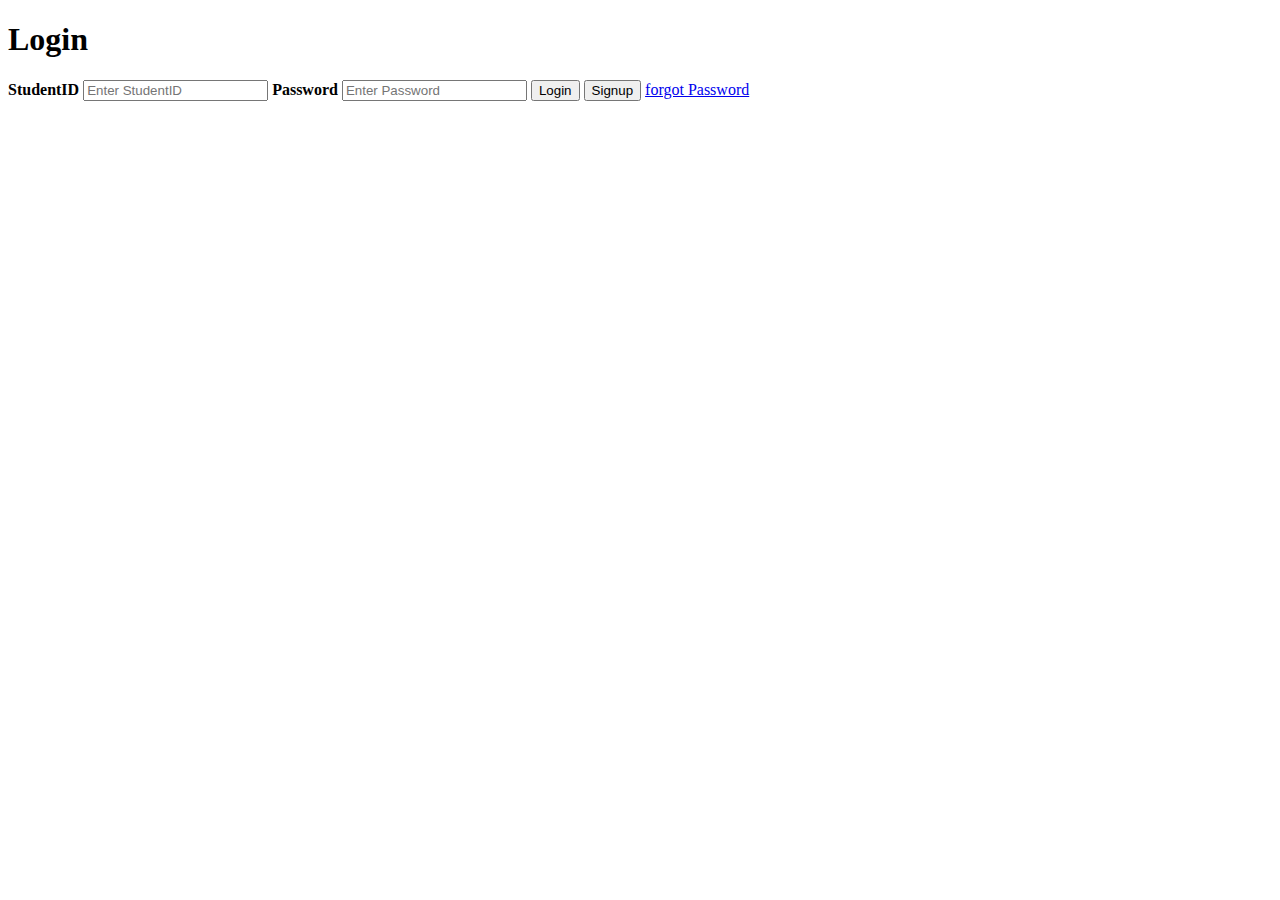
==== index.html @ 02a65ed7 "commit" ====
<!DOCTYPE html>
<html lang="en">
<head>
    <meta charset="UTF-8">
    <meta name="viewport" content="width=device-width, initial-scale=1.0">
    <title>login page</title>
    <link rel="stylesheet" href="style.css">
    
</head>
<body>
    <div class="bg-img">
        <form action="/action_page.php" class="container">
          <h1>Login</h1>
      
          <label for="email"><b>StudentID</b></label>
          <input type="text" placeholder="Enter StudentID" name="email" required>
      
          <label for="psw"><b>Password</b></label>
          <input type="password" placeholder="Enter Password" name="psw" required>
         
      
          <button type="submit" class="btn">Login</button>
          
         <button type="Signup" class="btn">Signup</button>
         <a href="forgot password.html">forgot Password</a>
        </form>
      </div>
    
</body>
</html>
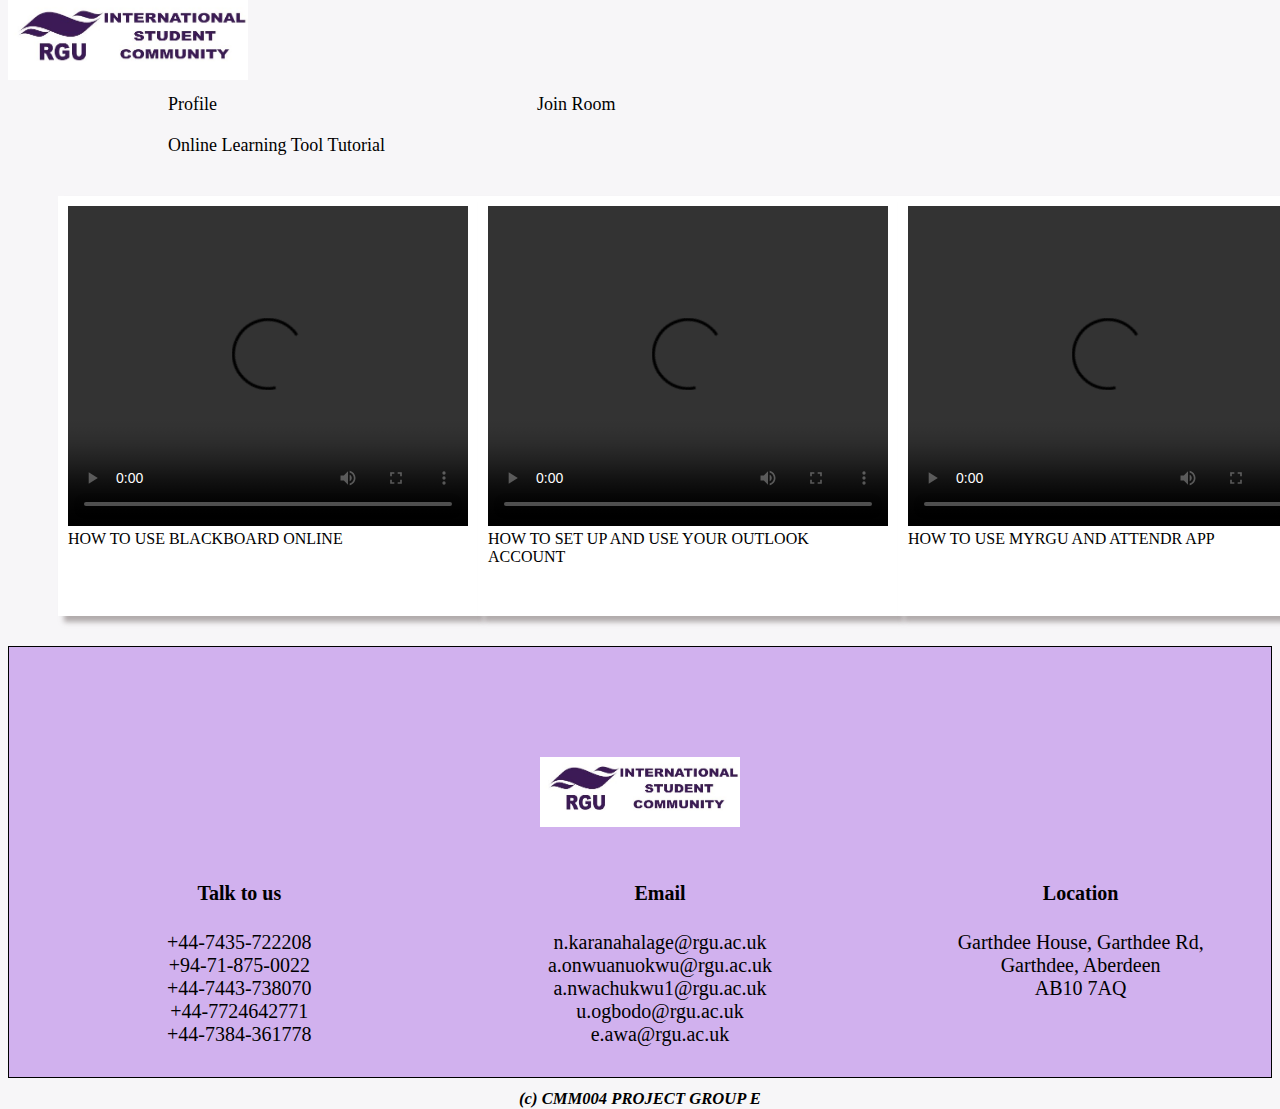
==== commit 638b04b7: "Merge e21781265ead578577897087cf0c868cb340d44d into 2b017dc52b16ffb3a596d22f5301e87889228e17" ====
--- a/index.html
+++ b/index.html
@@ -1,30 +1,99 @@
 <!DOCTYPE html>
-<html lang="en">
+<html>
+
 <head>
-    <meta charset="UTF-8">
-    <meta name="viewport" content="width=device-width, initial-scale=1.0">
-    <title>login page</title>
+    <title>RGU International Community </title>
     <link rel="stylesheet" href="style.css">
-    
+    <link rel="stylesheet" href="stylehome.css">
+    <link rel="stylesheet" href="unsemantic-grid-responsive-tablet.css">
 </head>
+
 <body>
-    <div class="bg-img">
-        <form action="/action_page.php" class="container">
-          <h1>Login</h1>
-      
-          <label for="email"><b>StudentID</b></label>
-          <input type="text" placeholder="Enter StudentID" name="email" required>
-      
-          <label for="psw"><b>Password</b></label>
-          <input type="password" placeholder="Enter Password" name="psw" required>
-         
-      
-          <button type="submit" class="btn">Login</button>
-          
-         <button type="Signup" class="btn">Signup</button>
-         <a href="forgot password.html">forgot Password</a>
-        </form>
-      </div>
-    
+    <div>
+        <!--HEADER START-->
+        <header>
+            <img src="assests/images/RGUIntStuComm.jpg" width="240" height="80">
+            <!--NAVIGATION STARTS-->
+            <nav>
+                <ul>
+                    <li><a href="profilepage.php">Profile</a></li>
+                    <li><a href="Join Room.html">Join Room</a></li>
+                    <li><a href="Online Learning Tool Tutorial.php">Online Learning Tool Tutorial</a></li>
+
+                </ul>
+            </nav>
+            <!--NAIGATION END-->
+        </header>
+
+        <main class="main">
+            <div id="firstDiv">
+                <div>
+                    <video src="./assests/videos/How to use Blackboard Online.mp4" controls width="100%" height="80%"></video>
+                    <h7 class="divH7">HOW TO USE BLACKBOARD ONLINE</h7>
+                </div>
+            </div>
+            <div id="secondDiv">
+                <div>
+                    <video src="./assests/videos/How to set up outlook email account on windows.mp4" controls width="100%" height="80%"></video>
+                    <h7 class="divH7">HOW TO SET UP AND USE YOUR OUTLOOK ACCOUNT</h7>
+                </div>
+            </div>
+
+            <div id="thirdDiv">
+                <div>
+                    <video src="./assests/videos/How to use myRGU & Attendr app.mp4" controls width="100%" height="80%"></video>
+                    <h7 class="divH7">HOW TO USE MYRGU AND ATTENDR APP</h7>
+                </div>
+            </div>
+        </main>
+    </div>
+    <footer>
+        <div class="footerlogo">
+            <img src="./assests/images/RGUIntStuComm.jpg" width="200" height="70">
+        </div><br>
+        <div class="grid-container5">
+            <div class="grid-33">
+                <ul>
+                    <h4>Talk to us</h4>
+                    <li>+44-7435-722208</li>
+                    <li>+94-71-875-0022</li>
+                    <li>+44-7443-738070</li>
+                    <li>+44-7724642771</li>
+                    <li>+44-7384-361778</li>
+                </ul>
+            </div>
+        </div>
+        <div class="grid-container6">
+            <div class="grid-33">
+
+                <ul>
+                    <h4>Email</h4>
+                    <li>n.karanahalage@rgu.ac.uk</li>
+                    <li>a.onwuanuokwu@rgu.ac.uk</li>
+                    <li>a.nwachukwu1@rgu.ac.uk</li>
+                    <li>u.ogbodo@rgu.ac.uk</li>
+                    <li>e.awa@rgu.ac.uk</li>
+                </ul>
+            </div>
+        </div>
+        <div class="grid-container7">
+            <div class="grid-33">
+
+                <ul>
+                    <h4>Location</h4>
+                    <li>Garthdee House, Garthdee Rd,<br> Garthdee, Aberdeen<br> AB10 7AQ</li>
+
+                </ul><br><br><br>
+            </div>
+        </div>
+        <div class="grid-container8">
+            <div class="copyright">
+                <h5><i>(c) CMM004 PROJECT GROUP E</i></h5>
+            </div>
+
+        </div>
+
+    </footer>
 </body>
+
 </html>--- a/style.css
+++ b/style.css
@@ -0,0 +1,75 @@
+.header {
+    display: flex;
+    justify-content: space-between;
+    align-items: center;
+    padding: 15px;
+    border: 1px solid black;
+}
+
+body {
+    display: flex;
+    flex-direction: column;
+    justify-content: space-between;
+    margin-top: 0;
+    margin-bottom: 0;
+}
+
+.header a {
+    color: black;
+    font-size: 25px;
+    text-decoration: none;
+}
+
+.main {
+    /* border: 1px solid black; */
+    display: flex;
+    justify-content: space-between;
+    padding: 30px 50px;
+}
+
+.main div {
+    background: white;
+}
+
+#firstDiv,
+#secondDiv,
+#thirdDiv {
+    min-width: 400px;
+    min-height: 400px;
+    padding: 10px;
+    box-shadow: 6px 6px 5px 0px rgba(153, 146, 146, 0.75);
+    -webkit-box-shadow: 6px 6px 5px 0px rgba(153, 146, 146, 0.75);
+    -moz-box-shadow: 6px 6px 5px 0px rgba(153, 146, 146, 0.75);
+}
+
+#firstDiv>div,
+#secondDiv>div,
+#thirdDiv>div {
+    width: 100%;
+    height: 100%;
+}
+
+.divH6 {
+    font-size: larger;
+    font-weight: 600;
+    text-transform: uppercase;
+}
+
+#firstDiv div {
+    /* background: purple; */
+}
+
+#secondDiv div {
+    /* background: #b22222; */
+}
+
+#thirdDiv div {
+    /* background: #0099CC; */
+}
+
+footer {
+    border: 1px solid black;
+    text-align: center;
+    font-size: 20px;
+    padding: 20px 0;
+}--- a/stylehome.css
+++ b/stylehome.css
@@ -0,0 +1,113 @@
+    body {
+    background-color: rgb(247, 246, 248);
+}
+
+footer {
+    background-color: rgb(209, 177, 238);
+    height: 390px;
+    width: auto;
+}
+
+
+/* NAVIGATION BAR CSS*/
+
+nav>ul {
+    list-style-type: none;
+    margin: 0;
+    padding: 0;
+    overflow: hidden;
+}
+
+nav>ul>li {
+    float: left;
+}
+
+nav>ul>li a {
+    display: block;
+    color: black;
+    text-align: center;
+    padding: 10px 160px;
+    text-decoration: none;
+    font-size: large;
+}
+
+li a :hover {
+    color: #363636
+}
+
+
+/*body*/
+
+.container {
+    position: relative;
+    max-width: 1500px;
+    /* Maximum width */
+    margin: 0 auto;
+    /* Center it */
+}
+
+.container .content {
+    position: absolute;
+    /* Position the background text */
+    bottom: 0;
+    /* At the bottom. Use top:0 to append it to the top */
+    background: rgb(0, 0, 0);
+    /* Fallback color */
+    background: rgba(0, 0, 0, 0.5);
+    /* Black background with 0.5 opacity */
+    color: #f1f1f1;
+    /* Grey text */
+    width: 67%;
+    /* Full width */
+    padding: 20px;
+    /* Some padding */
+}
+
+.grid-container .grid-30 {
+    background: rgb(230, 222, 231);
+    padding-left: 15px;
+    margin-right: 10px;
+    margin-top: 10px;
+    height: 750px;
+}
+
+.grid-container2 .grid-30 {
+    background: cadetblue;
+    padding: 20px;
+    margin-right: 10px;
+    margin-top: 10px;
+}
+
+.grid-container3 .grid-30 {
+    padding: 20px;
+    background: white;
+    margin-top: 10px;
+}
+
+.grid-container3 .trip {
+    background: lightcoral;
+    padding: 20px;
+    margin-top: 10px;
+    height: 270px;
+    width: 430px;
+}
+
+
+/*footer*/
+
+.footerlogo {
+    margin-top: 20px;
+    text-align: center;
+    padding-top: 70px;
+}
+
+.grid-container8 .copyright {
+    margin-top: 30px;
+    text-align: center;
+}
+
+
+/*removing the dots in the unordered list*/
+
+.grid-33>ul {
+    list-style-type: none;--- a/unsemantic-grid-responsive-tablet.css
+++ b/unsemantic-grid-responsive-tablet.css
@@ -0,0 +1,2221 @@
+/* ================================================================== */
+
+
+/* This file has a mobile-to-tablet, and tablet-to-desktop breakpoint */
+
+
+/* ================================================================== */
+
+@media (max-width: 400px) {
+    @-ms-viewport {
+        width: 320px;
+    }
+}
+
+.clear {
+    clear: both;
+    display: block;
+    overflow: hidden;
+    visibility: hidden;
+    width: 0;
+    height: 0;
+}
+
+.grid-container:before,
+.mobile-grid-5:before,
+.mobile-grid-10:before,
+.mobile-grid-15:before,
+.mobile-grid-20:before,
+.mobile-grid-25:before,
+.mobile-grid-30:before,
+.mobile-grid-35:before,
+.mobile-grid-40:before,
+.mobile-grid-45:before,
+.mobile-grid-50:before,
+.mobile-grid-55:before,
+.mobile-grid-60:before,
+.mobile-grid-65:before,
+.mobile-grid-70:before,
+.mobile-grid-75:before,
+.mobile-grid-80:before,
+.mobile-grid-85:before,
+.mobile-grid-90:before,
+.mobile-grid-95:before,
+.mobile-grid-100:before,
+.mobile-grid-33:before,
+.mobile-grid-66:before,
+.tablet-grid-5:before,
+.tablet-grid-10:before,
+.tablet-grid-15:before,
+.tablet-grid-20:before,
+.tablet-grid-25:before,
+.tablet-grid-30:before,
+.tablet-grid-35:before,
+.tablet-grid-40:before,
+.tablet-grid-45:before,
+.tablet-grid-50:before,
+.tablet-grid-55:before,
+.tablet-grid-60:before,
+.tablet-grid-65:before,
+.tablet-grid-70:before,
+.tablet-grid-75:before,
+.tablet-grid-80:before,
+.tablet-grid-85:before,
+.tablet-grid-90:before,
+.tablet-grid-95:before,
+.tablet-grid-100:before,
+.tablet-grid-33:before,
+.tablet-grid-66:before,
+.grid-5:before,
+.grid-10:before,
+.grid-15:before,
+.grid-20:before,
+.grid-25:before,
+.grid-30:before,
+.grid-35:before,
+.grid-40:before,
+.grid-45:before,
+.grid-50:before,
+.grid-55:before,
+.grid-60:before,
+.grid-65:before,
+.grid-70:before,
+.grid-75:before,
+.grid-80:before,
+.grid-85:before,
+.grid-90:before,
+.grid-95:before,
+.grid-100:before,
+.grid-33:before,
+.grid-66:before,
+.grid-offset:before,
+.clearfix:before,
+.grid-container:after,
+.mobile-grid-5:after,
+.mobile-grid-10:after,
+.mobile-grid-15:after,
+.mobile-grid-20:after,
+.mobile-grid-25:after,
+.mobile-grid-30:after,
+.mobile-grid-35:after,
+.mobile-grid-40:after,
+.mobile-grid-45:after,
+.mobile-grid-50:after,
+.mobile-grid-55:after,
+.mobile-grid-60:after,
+.mobile-grid-65:after,
+.mobile-grid-70:after,
+.mobile-grid-75:after,
+.mobile-grid-80:after,
+.mobile-grid-85:after,
+.mobile-grid-90:after,
+.mobile-grid-95:after,
+.mobile-grid-100:after,
+.mobile-grid-33:after,
+.mobile-grid-66:after,
+.tablet-grid-5:after,
+.tablet-grid-10:after,
+.tablet-grid-15:after,
+.tablet-grid-20:after,
+.tablet-grid-25:after,
+.tablet-grid-30:after,
+.tablet-grid-35:after,
+.tablet-grid-40:after,
+.tablet-grid-45:after,
+.tablet-grid-50:after,
+.tablet-grid-55:after,
+.tablet-grid-60:after,
+.tablet-grid-65:after,
+.tablet-grid-70:after,
+.tablet-grid-75:after,
+.tablet-grid-80:after,
+.tablet-grid-85:after,
+.tablet-grid-90:after,
+.tablet-grid-95:after,
+.tablet-grid-100:after,
+.tablet-grid-33:after,
+.tablet-grid-66:after,
+.grid-5:after,
+.grid-10:after,
+.grid-15:after,
+.grid-20:after,
+.grid-25:after,
+.grid-30:after,
+.grid-35:after,
+.grid-40:after,
+.grid-45:after,
+.grid-50:after,
+.grid-55:after,
+.grid-60:after,
+.grid-65:after,
+.grid-70:after,
+.grid-75:after,
+.grid-80:after,
+.grid-85:after,
+.grid-90:after,
+.grid-95:after,
+.grid-100:after,
+.grid-33:after,
+.grid-66:after,
+.grid-offset:after,
+.clearfix:after {
+    content: ".";
+    display: block;
+    overflow: hidden;
+    visibility: hidden;
+    font-size: 0;
+    line-height: 0;
+    width: 0;
+    height: 0;
+}
+
+.grid-container:after,
+.mobile-grid-5:after,
+.mobile-grid-10:after,
+.mobile-grid-15:after,
+.mobile-grid-20:after,
+.mobile-grid-25:after,
+.mobile-grid-30:after,
+.mobile-grid-35:after,
+.mobile-grid-40:after,
+.mobile-grid-45:after,
+.mobile-grid-50:after,
+.mobile-grid-55:after,
+.mobile-grid-60:after,
+.mobile-grid-65:after,
+.mobile-grid-70:after,
+.mobile-grid-75:after,
+.mobile-grid-80:after,
+.mobile-grid-85:after,
+.mobile-grid-90:after,
+.mobile-grid-95:after,
+.mobile-grid-100:after,
+.mobile-grid-33:after,
+.mobile-grid-66:after,
+.tablet-grid-5:after,
+.tablet-grid-10:after,
+.tablet-grid-15:after,
+.tablet-grid-20:after,
+.tablet-grid-25:after,
+.tablet-grid-30:after,
+.tablet-grid-35:after,
+.tablet-grid-40:after,
+.tablet-grid-45:after,
+.tablet-grid-50:after,
+.tablet-grid-55:after,
+.tablet-grid-60:after,
+.tablet-grid-65:after,
+.tablet-grid-70:after,
+.tablet-grid-75:after,
+.tablet-grid-80:after,
+.tablet-grid-85:after,
+.tablet-grid-90:after,
+.tablet-grid-95:after,
+.tablet-grid-100:after,
+.tablet-grid-33:after,
+.tablet-grid-66:after,
+.grid-5:after,
+.grid-10:after,
+.grid-15:after,
+.grid-20:after,
+.grid-25:after,
+.grid-30:after,
+.grid-35:after,
+.grid-40:after,
+.grid-45:after,
+.grid-50:after,
+.grid-55:after,
+.grid-60:after,
+.grid-65:after,
+.grid-70:after,
+.grid-75:after,
+.grid-80:after,
+.grid-85:after,
+.grid-90:after,
+.grid-95:after,
+.grid-100:after,
+.grid-33:after,
+.grid-66:after,
+.grid-offset:after,
+.clearfix:after {
+    clear: both;
+}
+
+.grid-container,
+.mobile-grid-5,
+.mobile-grid-10,
+.mobile-grid-15,
+.mobile-grid-20,
+.mobile-grid-25,
+.mobile-grid-30,
+.mobile-grid-35,
+.mobile-grid-40,
+.mobile-grid-45,
+.mobile-grid-50,
+.mobile-grid-55,
+.mobile-grid-60,
+.mobile-grid-65,
+.mobile-grid-70,
+.mobile-grid-75,
+.mobile-grid-80,
+.mobile-grid-85,
+.mobile-grid-90,
+.mobile-grid-95,
+.mobile-grid-100,
+.mobile-grid-33,
+.mobile-grid-66,
+.tablet-grid-5,
+.tablet-grid-10,
+.tablet-grid-15,
+.tablet-grid-20,
+.tablet-grid-25,
+.tablet-grid-30,
+.tablet-grid-35,
+.tablet-grid-40,
+.tablet-grid-45,
+.tablet-grid-50,
+.tablet-grid-55,
+.tablet-grid-60,
+.tablet-grid-65,
+.tablet-grid-70,
+.tablet-grid-75,
+.tablet-grid-80,
+.tablet-grid-85,
+.tablet-grid-90,
+.tablet-grid-95,
+.tablet-grid-100,
+.tablet-grid-33,
+.tablet-grid-66,
+.grid-5,
+.grid-10,
+.grid-15,
+.grid-20,
+.grid-25,
+.grid-30,
+.grid-35,
+.grid-40,
+.grid-45,
+.grid-50,
+.grid-55,
+.grid-60,
+.grid-65,
+.grid-70,
+.grid-75,
+.grid-80,
+.grid-85,
+.grid-90,
+.grid-95,
+.grid-100,
+.grid-33,
+.grid-66,
+.grid-offset,
+.clearfix {
+    /* <IE7> */
+    *zoom: 1;
+    /* </IE7> */
+}
+
+.grid-container {
+    margin-left: auto;
+    margin-right: auto;
+    max-width: 1200px;
+    padding-left: 10px;
+    padding-right: 10px;
+}
+
+.mobile-grid-5,
+.mobile-grid-10,
+.mobile-grid-15,
+.mobile-grid-20,
+.mobile-grid-25,
+.mobile-grid-30,
+.mobile-grid-35,
+.mobile-grid-40,
+.mobile-grid-45,
+.mobile-grid-50,
+.mobile-grid-55,
+.mobile-grid-60,
+.mobile-grid-65,
+.mobile-grid-70,
+.mobile-grid-75,
+.mobile-grid-80,
+.mobile-grid-85,
+.mobile-grid-90,
+.mobile-grid-95,
+.mobile-grid-100,
+.mobile-grid-33,
+.mobile-grid-66,
+.tablet-grid-5,
+.tablet-grid-10,
+.tablet-grid-15,
+.tablet-grid-20,
+.tablet-grid-25,
+.tablet-grid-30,
+.tablet-grid-35,
+.tablet-grid-40,
+.tablet-grid-45,
+.tablet-grid-50,
+.tablet-grid-55,
+.tablet-grid-60,
+.tablet-grid-65,
+.tablet-grid-70,
+.tablet-grid-75,
+.tablet-grid-80,
+.tablet-grid-85,
+.tablet-grid-90,
+.tablet-grid-95,
+.tablet-grid-100,
+.tablet-grid-33,
+.tablet-grid-66,
+.grid-5,
+.grid-10,
+.grid-15,
+.grid-20,
+.grid-25,
+.grid-30,
+.grid-35,
+.grid-40,
+.grid-45,
+.grid-50,
+.grid-55,
+.grid-60,
+.grid-65,
+.grid-70,
+.grid-75,
+.grid-80,
+.grid-85,
+.grid-90,
+.grid-95,
+.grid-100,
+.grid-33,
+.grid-66 {
+    -moz-box-sizing: border-box;
+    -webkit-box-sizing: border-box;
+    box-sizing: border-box;
+    padding-left: 10px;
+    padding-right: 10px;
+    /* <IE7> */
+    *padding-left: 0;
+    *padding-right: 0;
+    /* </IE7> */
+}
+
+.mobile-grid-5>*,
+.mobile-grid-10>*,
+.mobile-grid-15>*,
+.mobile-grid-20>*,
+.mobile-grid-25>*,
+.mobile-grid-30>*,
+.mobile-grid-35>*,
+.mobile-grid-40>*,
+.mobile-grid-45>*,
+.mobile-grid-50>*,
+.mobile-grid-55>*,
+.mobile-grid-60>*,
+.mobile-grid-65>*,
+.mobile-grid-70>*,
+.mobile-grid-75>*,
+.mobile-grid-80>*,
+.mobile-grid-85>*,
+.mobile-grid-90>*,
+.mobile-grid-95>*,
+.mobile-grid-100>*,
+.mobile-grid-33>*,
+.mobile-grid-66>*,
+.tablet-grid-5>*,
+.tablet-grid-10>*,
+.tablet-grid-15>*,
+.tablet-grid-20>*,
+.tablet-grid-25>*,
+.tablet-grid-30>*,
+.tablet-grid-35>*,
+.tablet-grid-40>*,
+.tablet-grid-45>*,
+.tablet-grid-50>*,
+.tablet-grid-55>*,
+.tablet-grid-60>*,
+.tablet-grid-65>*,
+.tablet-grid-70>*,
+.tablet-grid-75>*,
+.tablet-grid-80>*,
+.tablet-grid-85>*,
+.tablet-grid-90>*,
+.tablet-grid-95>*,
+.tablet-grid-100>*,
+.tablet-grid-33>*,
+.tablet-grid-66>*,
+.grid-5>*,
+.grid-10>*,
+.grid-15>*,
+.grid-20>*,
+.grid-25>*,
+.grid-30>*,
+.grid-35>*,
+.grid-40>*,
+.grid-45>*,
+.grid-50>*,
+.grid-55>*,
+.grid-60>*,
+.grid-65>*,
+.grid-70>*,
+.grid-75>*,
+.grid-80>*,
+.grid-85>*,
+.grid-90>*,
+.grid-95>*,
+.grid-100>*,
+.grid-33>*,
+.grid-66>* {
+    /* <IE7> */
+    *margin-left: expression((!this.className.match(/grid-[1-9]/) && this.currentStyle.display==='block' && this.currentStyle.width==='auto') && '10px');
+    *margin-right: expression((!this.className.match(/grid-[1-9]/) && this.currentStyle.display==='block' && this.currentStyle.width==='auto') && '10px');
+    /* </IE7> */
+}
+
+.grid-parent {
+    padding-left: 0;
+    padding-right: 0;
+}
+
+.grid-offset {
+    clear: both;
+    margin-left: -10px;
+    margin-right: -10px;
+}
+
+@media (max-width: 767px) {
+    .mobile-push-5,
+    .mobile-pull-5,
+    .mobile-push-10,
+    .mobile-pull-10,
+    .mobile-push-15,
+    .mobile-pull-15,
+    .mobile-push-20,
+    .mobile-pull-20,
+    .mobile-push-25,
+    .mobile-pull-25,
+    .mobile-push-30,
+    .mobile-pull-30,
+    .mobile-push-35,
+    .mobile-pull-35,
+    .mobile-push-40,
+    .mobile-pull-40,
+    .mobile-push-45,
+    .mobile-pull-45,
+    .mobile-push-50,
+    .mobile-pull-50,
+    .mobile-push-55,
+    .mobile-pull-55,
+    .mobile-push-60,
+    .mobile-pull-60,
+    .mobile-push-65,
+    .mobile-pull-65,
+    .mobile-push-70,
+    .mobile-pull-70,
+    .mobile-push-75,
+    .mobile-pull-75,
+    .mobile-push-80,
+    .mobile-pull-80,
+    .mobile-push-85,
+    .mobile-pull-85,
+    .mobile-push-90,
+    .mobile-pull-90,
+    .mobile-push-95,
+    .mobile-pull-95,
+    .mobile-push-33,
+    .mobile-pull-33,
+    .mobile-push-66,
+    .mobile-pull-66 {
+        position: relative;
+    }
+    .hide-on-mobile {
+        display: none !important;
+    }
+    .mobile-grid-5 {
+        float: left;
+        width: 5%;
+        /* <IE7> */
+        *width: expression(Math.floor(0.05 * (this.parentNode.offsetWidth - parseFloat(this.parentNode.currentStyle.paddingLeft) - parseFloat(this.parentNode.currentStyle.paddingRight))) + 'px');
+        /* </IE7> */
+    }
+    .mobile-prefix-5 {
+        margin-left: 5%;
+    }
+    .mobile-suffix-5 {
+        margin-right: 5%;
+    }
+    .mobile-push-5 {
+        left: 5%;
+        /* <IE7> */
+        *left: expression(Math.floor(0.05 * (this.parentNode.offsetWidth - parseFloat(this.parentNode.currentStyle.paddingLeft) - parseFloat(this.parentNode.currentStyle.paddingRight))) + 'px');
+        /* </IE7> */
+    }
+    .mobile-pull-5 {
+        left: -5%;
+        /* <IE7> */
+        *left: expression(Math.floor(-0.05 * (this.parentNode.offsetWidth - parseFloat(this.parentNode.currentStyle.paddingLeft) - parseFloat(this.parentNode.currentStyle.paddingRight))) + 'px');
+        /* </IE7> */
+    }
+    .mobile-grid-10 {
+        float: left;
+        width: 10%;
+        /* <IE7> */
+        *width: expression(Math.floor(0.1 * (this.parentNode.offsetWidth - parseFloat(this.parentNode.currentStyle.paddingLeft) - parseFloat(this.parentNode.currentStyle.paddingRight))) + 'px');
+        /* </IE7> */
+    }
+    .mobile-prefix-10 {
+        margin-left: 10%;
+    }
+    .mobile-suffix-10 {
+        margin-right: 10%;
+    }
+    .mobile-push-10 {
+        left: 10%;
+        /* <IE7> */
+        *left: expression(Math.floor(0.1 * (this.parentNode.offsetWidth - parseFloat(this.parentNode.currentStyle.paddingLeft) - parseFloat(this.parentNode.currentStyle.paddingRight))) + 'px');
+        /* </IE7> */
+    }
+    .mobile-pull-10 {
+        left: -10%;
+        /* <IE7> */
+        *left: expression(Math.floor(-0.1 * (this.parentNode.offsetWidth - parseFloat(this.parentNode.currentStyle.paddingLeft) - parseFloat(this.parentNode.currentStyle.paddingRight))) + 'px');
+        /* </IE7> */
+    }
+    .mobile-grid-15 {
+        float: left;
+        width: 15%;
+        /* <IE7> */
+        *width: expression(Math.floor(0.15 * (this.parentNode.offsetWidth - parseFloat(this.parentNode.currentStyle.paddingLeft) - parseFloat(this.parentNode.currentStyle.paddingRight))) + 'px');
+        /* </IE7> */
+    }
+    .mobile-prefix-15 {
+        margin-left: 15%;
+    }
+    .mobile-suffix-15 {
+        margin-right: 15%;
+    }
+    .mobile-push-15 {
+        left: 15%;
+        /* <IE7> */
+        *left: expression(Math.floor(0.15 * (this.parentNode.offsetWidth - parseFloat(this.parentNode.currentStyle.paddingLeft) - parseFloat(this.parentNode.currentStyle.paddingRight))) + 'px');
+        /* </IE7> */
+    }
+    .mobile-pull-15 {
+        left: -15%;
+        /* <IE7> */
+        *left: expression(Math.floor(-0.15 * (this.parentNode.offsetWidth - parseFloat(this.parentNode.currentStyle.paddingLeft) - parseFloat(this.parentNode.currentStyle.paddingRight))) + 'px');
+        /* </IE7> */
+    }
+    .mobile-grid-20 {
+        float: left;
+        width: 20%;
+        /* <IE7> */
+        *width: expression(Math.floor(0.2 * (this.parentNode.offsetWidth - parseFloat(this.parentNode.currentStyle.paddingLeft) - parseFloat(this.parentNode.currentStyle.paddingRight))) + 'px');
+        /* </IE7> */
+    }
+    .mobile-prefix-20 {
+        margin-left: 20%;
+    }
+    .mobile-suffix-20 {
+        margin-right: 20%;
+    }
+    .mobile-push-20 {
+        left: 20%;
+        /* <IE7> */
+        *left: expression(Math.floor(0.2 * (this.parentNode.offsetWidth - parseFloat(this.parentNode.currentStyle.paddingLeft) - parseFloat(this.parentNode.currentStyle.paddingRight))) + 'px');
+        /* </IE7> */
+    }
+    .mobile-pull-20 {
+        left: -20%;
+        /* <IE7> */
+        *left: expression(Math.floor(-0.2 * (this.parentNode.offsetWidth - parseFloat(this.parentNode.currentStyle.paddingLeft) - parseFloat(this.parentNode.currentStyle.paddingRight))) + 'px');
+        /* </IE7> */
+    }
+    .mobile-grid-25 {
+        float: left;
+        width: 25%;
+        /* <IE7> */
+        *width: expression(Math.floor(0.25 * (this.parentNode.offsetWidth - parseFloat(this.parentNode.currentStyle.paddingLeft) - parseFloat(this.parentNode.currentStyle.paddingRight))) + 'px');
+        /* </IE7> */
+    }
+    .mobile-prefix-25 {
+        margin-left: 25%;
+    }
+    .mobile-suffix-25 {
+        margin-right: 25%;
+    }
+    .mobile-push-25 {
+        left: 25%;
+        /* <IE7> */
+        *left: expression(Math.floor(0.25 * (this.parentNode.offsetWidth - parseFloat(this.parentNode.currentStyle.paddingLeft) - parseFloat(this.parentNode.currentStyle.paddingRight))) + 'px');
+        /* </IE7> */
+    }
+    .mobile-pull-25 {
+        left: -25%;
+        /* <IE7> */
+        *left: expression(Math.floor(-0.25 * (this.parentNode.offsetWidth - parseFloat(this.parentNode.currentStyle.paddingLeft) - parseFloat(this.parentNode.currentStyle.paddingRight))) + 'px');
+        /* </IE7> */
+    }
+    .mobile-grid-30 {
+        float: left;
+        width: 30%;
+        /* <IE7> */
+        *width: expression(Math.floor(0.3 * (this.parentNode.offsetWidth - parseFloat(this.parentNode.currentStyle.paddingLeft) - parseFloat(this.parentNode.currentStyle.paddingRight))) + 'px');
+        /* </IE7> */
+    }
+    .mobile-prefix-30 {
+        margin-left: 30%;
+    }
+    .mobile-suffix-30 {
+        margin-right: 30%;
+    }
+    .mobile-push-30 {
+        left: 30%;
+        /* <IE7> */
+        *left: expression(Math.floor(0.3 * (this.parentNode.offsetWidth - parseFloat(this.parentNode.currentStyle.paddingLeft) - parseFloat(this.parentNode.currentStyle.paddingRight))) + 'px');
+        /* </IE7> */
+    }
+    .mobile-pull-30 {
+        left: -30%;
+        /* <IE7> */
+        *left: expression(Math.floor(-0.3 * (this.parentNode.offsetWidth - parseFloat(this.parentNode.currentStyle.paddingLeft) - parseFloat(this.parentNode.currentStyle.paddingRight))) + 'px');
+        /* </IE7> */
+    }
+    .mobile-grid-35 {
+        float: left;
+        width: 35%;
+        /* <IE7> */
+        *width: expression(Math.floor(0.35 * (this.parentNode.offsetWidth - parseFloat(this.parentNode.currentStyle.paddingLeft) - parseFloat(this.parentNode.currentStyle.paddingRight))) + 'px');
+        /* </IE7> */
+    }
+    .mobile-prefix-35 {
+        margin-left: 35%;
+    }
+    .mobile-suffix-35 {
+        margin-right: 35%;
+    }
+    .mobile-push-35 {
+        left: 35%;
+        /* <IE7> */
+        *left: expression(Math.floor(0.35 * (this.parentNode.offsetWidth - parseFloat(this.parentNode.currentStyle.paddingLeft) - parseFloat(this.parentNode.currentStyle.paddingRight))) + 'px');
+        /* </IE7> */
+    }
+    .mobile-pull-35 {
+        left: -35%;
+        /* <IE7> */
+        *left: expression(Math.floor(-0.35 * (this.parentNode.offsetWidth - parseFloat(this.parentNode.currentStyle.paddingLeft) - parseFloat(this.parentNode.currentStyle.paddingRight))) + 'px');
+        /* </IE7> */
+    }
+    .mobile-grid-40 {
+        float: left;
+        width: 40%;
+        /* <IE7> */
+        *width: expression(Math.floor(0.4 * (this.parentNode.offsetWidth - parseFloat(this.parentNode.currentStyle.paddingLeft) - parseFloat(this.parentNode.currentStyle.paddingRight))) + 'px');
+        /* </IE7> */
+    }
+    .mobile-prefix-40 {
+        margin-left: 40%;
+    }
+    .mobile-suffix-40 {
+        margin-right: 40%;
+    }
+    .mobile-push-40 {
+        left: 40%;
+        /* <IE7> */
+        *left: expression(Math.floor(0.4 * (this.parentNode.offsetWidth - parseFloat(this.parentNode.currentStyle.paddingLeft) - parseFloat(this.parentNode.currentStyle.paddingRight))) + 'px');
+        /* </IE7> */
+    }
+    .mobile-pull-40 {
+        left: -40%;
+        /* <IE7> */
+        *left: expression(Math.floor(-0.4 * (this.parentNode.offsetWidth - parseFloat(this.parentNode.currentStyle.paddingLeft) - parseFloat(this.parentNode.currentStyle.paddingRight))) + 'px');
+        /* </IE7> */
+    }
+    .mobile-grid-45 {
+        float: left;
+        width: 45%;
+        /* <IE7> */
+        *width: expression(Math.floor(0.45 * (this.parentNode.offsetWidth - parseFloat(this.parentNode.currentStyle.paddingLeft) - parseFloat(this.parentNode.currentStyle.paddingRight))) + 'px');
+        /* </IE7> */
+    }
+    .mobile-prefix-45 {
+        margin-left: 45%;
+    }
+    .mobile-suffix-45 {
+        margin-right: 45%;
+    }
+    .mobile-push-45 {
+        left: 45%;
+        /* <IE7> */
+        *left: expression(Math.floor(0.45 * (this.parentNode.offsetWidth - parseFloat(this.parentNode.currentStyle.paddingLeft) - parseFloat(this.parentNode.currentStyle.paddingRight))) + 'px');
+        /* </IE7> */
+    }
+    .mobile-pull-45 {
+        left: -45%;
+        /* <IE7> */
+        *left: expression(Math.floor(-0.45 * (this.parentNode.offsetWidth - parseFloat(this.parentNode.currentStyle.paddingLeft) - parseFloat(this.parentNode.currentStyle.paddingRight))) + 'px');
+        /* </IE7> */
+    }
+    .mobile-grid-50 {
+        float: left;
+        width: 50%;
+        /* <IE7> */
+        *width: expression(Math.floor(0.5 * (this.parentNode.offsetWidth - parseFloat(this.parentNode.currentStyle.paddingLeft) - parseFloat(this.parentNode.currentStyle.paddingRight))) + 'px');
+        /* </IE7> */
+    }
+    .mobile-prefix-50 {
+        margin-left: 50%;
+    }
+    .mobile-suffix-50 {
+        margin-right: 50%;
+    }
+    .mobile-push-50 {
+        left: 50%;
+        /* <IE7> */
+        *left: expression(Math.floor(0.5 * (this.parentNode.offsetWidth - parseFloat(this.parentNode.currentStyle.paddingLeft) - parseFloat(this.parentNode.currentStyle.paddingRight))) + 'px');
+        /* </IE7> */
+    }
+    .mobile-pull-50 {
+        left: -50%;
+        /* <IE7> */
+        *left: expression(Math.floor(-0.5 * (this.parentNode.offsetWidth - parseFloat(this.parentNode.currentStyle.paddingLeft) - parseFloat(this.parentNode.currentStyle.paddingRight))) + 'px');
+        /* </IE7> */
+    }
+    .mobile-grid-55 {
+        float: left;
+        width: 55%;
+        /* <IE7> */
+        *width: expression(Math.floor(0.55 * (this.parentNode.offsetWidth - parseFloat(this.parentNode.currentStyle.paddingLeft) - parseFloat(this.parentNode.currentStyle.paddingRight))) + 'px');
+        /* </IE7> */
+    }
+    .mobile-prefix-55 {
+        margin-left: 55%;
+    }
+    .mobile-suffix-55 {
+        margin-right: 55%;
+    }
+    .mobile-push-55 {
+        left: 55%;
+        /* <IE7> */
+        *left: expression(Math.floor(0.55 * (this.parentNode.offsetWidth - parseFloat(this.parentNode.currentStyle.paddingLeft) - parseFloat(this.parentNode.currentStyle.paddingRight))) + 'px');
+        /* </IE7> */
+    }
+    .mobile-pull-55 {
+        left: -55%;
+        /* <IE7> */
+        *left: expression(Math.floor(-0.55 * (this.parentNode.offsetWidth - parseFloat(this.parentNode.currentStyle.paddingLeft) - parseFloat(this.parentNode.currentStyle.paddingRight))) + 'px');
+        /* </IE7> */
+    }
+    .mobile-grid-60 {
+        float: left;
+        width: 60%;
+        /* <IE7> */
+        *width: expression(Math.floor(0.6 * (this.parentNode.offsetWidth - parseFloat(this.parentNode.currentStyle.paddingLeft) - parseFloat(this.parentNode.currentStyle.paddingRight))) + 'px');
+        /* </IE7> */
+    }
+    .mobile-prefix-60 {
+        margin-left: 60%;
+    }
+    .mobile-suffix-60 {
+        margin-right: 60%;
+    }
+    .mobile-push-60 {
+        left: 60%;
+        /* <IE7> */
+        *left: expression(Math.floor(0.6 * (this.parentNode.offsetWidth - parseFloat(this.parentNode.currentStyle.paddingLeft) - parseFloat(this.parentNode.currentStyle.paddingRight))) + 'px');
+        /* </IE7> */
+    }
+    .mobile-pull-60 {
+        left: -60%;
+        /* <IE7> */
+        *left: expression(Math.floor(-0.6 * (this.parentNode.offsetWidth - parseFloat(this.parentNode.currentStyle.paddingLeft) - parseFloat(this.parentNode.currentStyle.paddingRight))) + 'px');
+        /* </IE7> */
+    }
+    .mobile-grid-65 {
+        float: left;
+        width: 65%;
+        /* <IE7> */
+        *width: expression(Math.floor(0.65 * (this.parentNode.offsetWidth - parseFloat(this.parentNode.currentStyle.paddingLeft) - parseFloat(this.parentNode.currentStyle.paddingRight))) + 'px');
+        /* </IE7> */
+    }
+    .mobile-prefix-65 {
+        margin-left: 65%;
+    }
+    .mobile-suffix-65 {
+        margin-right: 65%;
+    }
+    .mobile-push-65 {
+        left: 65%;
+        /* <IE7> */
+        *left: expression(Math.floor(0.65 * (this.parentNode.offsetWidth - parseFloat(this.parentNode.currentStyle.paddingLeft) - parseFloat(this.parentNode.currentStyle.paddingRight))) + 'px');
+        /* </IE7> */
+    }
+    .mobile-pull-65 {
+        left: -65%;
+        /* <IE7> */
+        *left: expression(Math.floor(-0.65 * (this.parentNode.offsetWidth - parseFloat(this.parentNode.currentStyle.paddingLeft) - parseFloat(this.parentNode.currentStyle.paddingRight))) + 'px');
+        /* </IE7> */
+    }
+    .mobile-grid-70 {
+        float: left;
+        width: 70%;
+        /* <IE7> */
+        *width: expression(Math.floor(0.7 * (this.parentNode.offsetWidth - parseFloat(this.parentNode.currentStyle.paddingLeft) - parseFloat(this.parentNode.currentStyle.paddingRight))) + 'px');
+        /* </IE7> */
+    }
+    .mobile-prefix-70 {
+        margin-left: 70%;
+    }
+    .mobile-suffix-70 {
+        margin-right: 70%;
+    }
+    .mobile-push-70 {
+        left: 70%;
+        /* <IE7> */
+        *left: expression(Math.floor(0.7 * (this.parentNode.offsetWidth - parseFloat(this.parentNode.currentStyle.paddingLeft) - parseFloat(this.parentNode.currentStyle.paddingRight))) + 'px');
+        /* </IE7> */
+    }
+    .mobile-pull-70 {
+        left: -70%;
+        /* <IE7> */
+        *left: expression(Math.floor(-0.7 * (this.parentNode.offsetWidth - parseFloat(this.parentNode.currentStyle.paddingLeft) - parseFloat(this.parentNode.currentStyle.paddingRight))) + 'px');
+        /* </IE7> */
+    }
+    .mobile-grid-75 {
+        float: left;
+        width: 75%;
+        /* <IE7> */
+        *width: expression(Math.floor(0.75 * (this.parentNode.offsetWidth - parseFloat(this.parentNode.currentStyle.paddingLeft) - parseFloat(this.parentNode.currentStyle.paddingRight))) + 'px');
+        /* </IE7> */
+    }
+    .mobile-prefix-75 {
+        margin-left: 75%;
+    }
+    .mobile-suffix-75 {
+        margin-right: 75%;
+    }
+    .mobile-push-75 {
+        left: 75%;
+        /* <IE7> */
+        *left: expression(Math.floor(0.75 * (this.parentNode.offsetWidth - parseFloat(this.parentNode.currentStyle.paddingLeft) - parseFloat(this.parentNode.currentStyle.paddingRight))) + 'px');
+        /* </IE7> */
+    }
+    .mobile-pull-75 {
+        left: -75%;
+        /* <IE7> */
+        *left: expression(Math.floor(-0.75 * (this.parentNode.offsetWidth - parseFloat(this.parentNode.currentStyle.paddingLeft) - parseFloat(this.parentNode.currentStyle.paddingRight))) + 'px');
+        /* </IE7> */
+    }
+    .mobile-grid-80 {
+        float: left;
+        width: 80%;
+        /* <IE7> */
+        *width: expression(Math.floor(0.8 * (this.parentNode.offsetWidth - parseFloat(this.parentNode.currentStyle.paddingLeft) - parseFloat(this.parentNode.currentStyle.paddingRight))) + 'px');
+        /* </IE7> */
+    }
+    .mobile-prefix-80 {
+        margin-left: 80%;
+    }
+    .mobile-suffix-80 {
+        margin-right: 80%;
+    }
+    .mobile-push-80 {
+        left: 80%;
+        /* <IE7> */
+        *left: expression(Math.floor(0.8 * (this.parentNode.offsetWidth - parseFloat(this.parentNode.currentStyle.paddingLeft) - parseFloat(this.parentNode.currentStyle.paddingRight))) + 'px');
+        /* </IE7> */
+    }
+    .mobile-pull-80 {
+        left: -80%;
+        /* <IE7> */
+        *left: expression(Math.floor(-0.8 * (this.parentNode.offsetWidth - parseFloat(this.parentNode.currentStyle.paddingLeft) - parseFloat(this.parentNode.currentStyle.paddingRight))) + 'px');
+        /* </IE7> */
+    }
+    .mobile-grid-85 {
+        float: left;
+        width: 85%;
+        /* <IE7> */
+        *width: expression(Math.floor(0.85 * (this.parentNode.offsetWidth - parseFloat(this.parentNode.currentStyle.paddingLeft) - parseFloat(this.parentNode.currentStyle.paddingRight))) + 'px');
+        /* </IE7> */
+    }
+    .mobile-prefix-85 {
+        margin-left: 85%;
+    }
+    .mobile-suffix-85 {
+        margin-right: 85%;
+    }
+    .mobile-push-85 {
+        left: 85%;
+        /* <IE7> */
+        *left: expression(Math.floor(0.85 * (this.parentNode.offsetWidth - parseFloat(this.parentNode.currentStyle.paddingLeft) - parseFloat(this.parentNode.currentStyle.paddingRight))) + 'px');
+        /* </IE7> */
+    }
+    .mobile-pull-85 {
+        left: -85%;
+        /* <IE7> */
+        *left: expression(Math.floor(-0.85 * (this.parentNode.offsetWidth - parseFloat(this.parentNode.currentStyle.paddingLeft) - parseFloat(this.parentNode.currentStyle.paddingRight))) + 'px');
+        /* </IE7> */
+    }
+    .mobile-grid-90 {
+        float: left;
+        width: 90%;
+        /* <IE7> */
+        *width: expression(Math.floor(0.9 * (this.parentNode.offsetWidth - parseFloat(this.parentNode.currentStyle.paddingLeft) - parseFloat(this.parentNode.currentStyle.paddingRight))) + 'px');
+        /* </IE7> */
+    }
+    .mobile-prefix-90 {
+        margin-left: 90%;
+    }
+    .mobile-suffix-90 {
+        margin-right: 90%;
+    }
+    .mobile-push-90 {
+        left: 90%;
+        /* <IE7> */
+        *left: expression(Math.floor(0.9 * (this.parentNode.offsetWidth - parseFloat(this.parentNode.currentStyle.paddingLeft) - parseFloat(this.parentNode.currentStyle.paddingRight))) + 'px');
+        /* </IE7> */
+    }
+    .mobile-pull-90 {
+        left: -90%;
+        /* <IE7> */
+        *left: expression(Math.floor(-0.9 * (this.parentNode.offsetWidth - parseFloat(this.parentNode.currentStyle.paddingLeft) - parseFloat(this.parentNode.currentStyle.paddingRight))) + 'px');
+        /* </IE7> */
+    }
+    .mobile-grid-95 {
+        float: left;
+        width: 95%;
+        /* <IE7> */
+        *width: expression(Math.floor(0.95 * (this.parentNode.offsetWidth - parseFloat(this.parentNode.currentStyle.paddingLeft) - parseFloat(this.parentNode.currentStyle.paddingRight))) + 'px');
+        /* </IE7> */
+    }
+    .mobile-prefix-95 {
+        margin-left: 95%;
+    }
+    .mobile-suffix-95 {
+        margin-right: 95%;
+    }
+    .mobile-push-95 {
+        left: 95%;
+        /* <IE7> */
+        *left: expression(Math.floor(0.95 * (this.parentNode.offsetWidth - parseFloat(this.parentNode.currentStyle.paddingLeft) - parseFloat(this.parentNode.currentStyle.paddingRight))) + 'px');
+        /* </IE7> */
+    }
+    .mobile-pull-95 {
+        left: -95%;
+        /* <IE7> */
+        *left: expression(Math.floor(-0.95 * (this.parentNode.offsetWidth - parseFloat(this.parentNode.currentStyle.paddingLeft) - parseFloat(this.parentNode.currentStyle.paddingRight))) + 'px');
+        /* </IE7> */
+    }
+    .mobile-grid-33 {
+        float: left;
+        width: 33.33333%;
+        /* <IE7> */
+        *width: expression(Math.floor(0.33333 * (this.parentNode.offsetWidth - parseFloat(this.parentNode.currentStyle.paddingLeft) - parseFloat(this.parentNode.currentStyle.paddingRight))) + 'px');
+        /* </IE7> */
+    }
+    .mobile-prefix-33 {
+        margin-left: 33.33333%;
+    }
+    .mobile-suffix-33 {
+        margin-right: 33.33333%;
+    }
+    .mobile-push-33 {
+        left: 33.33333%;
+        /* <IE7> */
+        *left: expression(Math.floor(0.33333 * (this.parentNode.offsetWidth - parseFloat(this.parentNode.currentStyle.paddingLeft) - parseFloat(this.parentNode.currentStyle.paddingRight))) + 'px');
+        /* </IE7> */
+    }
+    .mobile-pull-33 {
+        left: -33.33333%;
+        /* <IE7> */
+        *left: expression(Math.floor(-0.33333 * (this.parentNode.offsetWidth - parseFloat(this.parentNode.currentStyle.paddingLeft) - parseFloat(this.parentNode.currentStyle.paddingRight))) + 'px');
+        /* </IE7> */
+    }
+    .mobile-grid-66 {
+        float: left;
+        width: 66.66667%;
+        /* <IE7> */
+        *width: expression(Math.floor(0.66667 * (this.parentNode.offsetWidth - parseFloat(this.parentNode.currentStyle.paddingLeft) - parseFloat(this.parentNode.currentStyle.paddingRight))) + 'px');
+        /* </IE7> */
+    }
+    .mobile-prefix-66 {
+        margin-left: 66.66667%;
+    }
+    .mobile-suffix-66 {
+        margin-right: 66.66667%;
+    }
+    .mobile-push-66 {
+        left: 66.66667%;
+        /* <IE7> */
+        *left: expression(Math.floor(0.66667 * (this.parentNode.offsetWidth - parseFloat(this.parentNode.currentStyle.paddingLeft) - parseFloat(this.parentNode.currentStyle.paddingRight))) + 'px');
+        /* </IE7> */
+    }
+    .mobile-pull-66 {
+        left: -66.66667%;
+        /* <IE7> */
+        *left: expression(Math.floor(-0.66667 * (this.parentNode.offsetWidth - parseFloat(this.parentNode.currentStyle.paddingLeft) - parseFloat(this.parentNode.currentStyle.paddingRight))) + 'px');
+        /* </IE7> */
+    }
+    .mobile-grid-100 {
+        clear: both;
+        width: 100%;
+    }
+}
+
+@media (min-width: 768px) and (max-width: 1024px) {
+    .tablet-push-5,
+    .tablet-pull-5,
+    .tablet-push-10,
+    .tablet-pull-10,
+    .tablet-push-15,
+    .tablet-pull-15,
+    .tablet-push-20,
+    .tablet-pull-20,
+    .tablet-push-25,
+    .tablet-pull-25,
+    .tablet-push-30,
+    .tablet-pull-30,
+    .tablet-push-35,
+    .tablet-pull-35,
+    .tablet-push-40,
+    .tablet-pull-40,
+    .tablet-push-45,
+    .tablet-pull-45,
+    .tablet-push-50,
+    .tablet-pull-50,
+    .tablet-push-55,
+    .tablet-pull-55,
+    .tablet-push-60,
+    .tablet-pull-60,
+    .tablet-push-65,
+    .tablet-pull-65,
+    .tablet-push-70,
+    .tablet-pull-70,
+    .tablet-push-75,
+    .tablet-pull-75,
+    .tablet-push-80,
+    .tablet-pull-80,
+    .tablet-push-85,
+    .tablet-pull-85,
+    .tablet-push-90,
+    .tablet-pull-90,
+    .tablet-push-95,
+    .tablet-pull-95,
+    .tablet-push-33,
+    .tablet-pull-33,
+    .tablet-push-66,
+    .tablet-pull-66 {
+        position: relative;
+    }
+    .hide-on-tablet {
+        display: none !important;
+    }
+    .tablet-grid-5 {
+        float: left;
+        width: 5%;
+        /* <IE7> */
+        *width: expression(Math.floor(0.05 * (this.parentNode.offsetWidth - parseFloat(this.parentNode.currentStyle.paddingLeft) - parseFloat(this.parentNode.currentStyle.paddingRight))) + 'px');
+        /* </IE7> */
+    }
+    .tablet-prefix-5 {
+        margin-left: 5%;
+    }
+    .tablet-suffix-5 {
+        margin-right: 5%;
+    }
+    .tablet-push-5 {
+        left: 5%;
+        /* <IE7> */
+        *left: expression(Math.floor(0.05 * (this.parentNode.offsetWidth - parseFloat(this.parentNode.currentStyle.paddingLeft) - parseFloat(this.parentNode.currentStyle.paddingRight))) + 'px');
+        /* </IE7> */
+    }
+    .tablet-pull-5 {
+        left: -5%;
+        /* <IE7> */
+        *left: expression(Math.floor(-0.05 * (this.parentNode.offsetWidth - parseFloat(this.parentNode.currentStyle.paddingLeft) - parseFloat(this.parentNode.currentStyle.paddingRight))) + 'px');
+        /* </IE7> */
+    }
+    .tablet-grid-10 {
+        float: left;
+        width: 10%;
+        /* <IE7> */
+        *width: expression(Math.floor(0.1 * (this.parentNode.offsetWidth - parseFloat(this.parentNode.currentStyle.paddingLeft) - parseFloat(this.parentNode.currentStyle.paddingRight))) + 'px');
+        /* </IE7> */
+    }
+    .tablet-prefix-10 {
+        margin-left: 10%;
+    }
+    .tablet-suffix-10 {
+        margin-right: 10%;
+    }
+    .tablet-push-10 {
+        left: 10%;
+        /* <IE7> */
+        *left: expression(Math.floor(0.1 * (this.parentNode.offsetWidth - parseFloat(this.parentNode.currentStyle.paddingLeft) - parseFloat(this.parentNode.currentStyle.paddingRight))) + 'px');
+        /* </IE7> */
+    }
+    .tablet-pull-10 {
+        left: -10%;
+        /* <IE7> */
+        *left: expression(Math.floor(-0.1 * (this.parentNode.offsetWidth - parseFloat(this.parentNode.currentStyle.paddingLeft) - parseFloat(this.parentNode.currentStyle.paddingRight))) + 'px');
+        /* </IE7> */
+    }
+    .tablet-grid-15 {
+        float: left;
+        width: 15%;
+        /* <IE7> */
+        *width: expression(Math.floor(0.15 * (this.parentNode.offsetWidth - parseFloat(this.parentNode.currentStyle.paddingLeft) - parseFloat(this.parentNode.currentStyle.paddingRight))) + 'px');
+        /* </IE7> */
+    }
+    .tablet-prefix-15 {
+        margin-left: 15%;
+    }
+    .tablet-suffix-15 {
+        margin-right: 15%;
+    }
+    .tablet-push-15 {
+        left: 15%;
+        /* <IE7> */
+        *left: expression(Math.floor(0.15 * (this.parentNode.offsetWidth - parseFloat(this.parentNode.currentStyle.paddingLeft) - parseFloat(this.parentNode.currentStyle.paddingRight))) + 'px');
+        /* </IE7> */
+    }
+    .tablet-pull-15 {
+        left: -15%;
+        /* <IE7> */
+        *left: expression(Math.floor(-0.15 * (this.parentNode.offsetWidth - parseFloat(this.parentNode.currentStyle.paddingLeft) - parseFloat(this.parentNode.currentStyle.paddingRight))) + 'px');
+        /* </IE7> */
+    }
+    .tablet-grid-20 {
+        float: left;
+        width: 20%;
+        /* <IE7> */
+        *width: expression(Math.floor(0.2 * (this.parentNode.offsetWidth - parseFloat(this.parentNode.currentStyle.paddingLeft) - parseFloat(this.parentNode.currentStyle.paddingRight))) + 'px');
+        /* </IE7> */
+    }
+    .tablet-prefix-20 {
+        margin-left: 20%;
+    }
+    .tablet-suffix-20 {
+        margin-right: 20%;
+    }
+    .tablet-push-20 {
+        left: 20%;
+        /* <IE7> */
+        *left: expression(Math.floor(0.2 * (this.parentNode.offsetWidth - parseFloat(this.parentNode.currentStyle.paddingLeft) - parseFloat(this.parentNode.currentStyle.paddingRight))) + 'px');
+        /* </IE7> */
+    }
+    .tablet-pull-20 {
+        left: -20%;
+        /* <IE7> */
+        *left: expression(Math.floor(-0.2 * (this.parentNode.offsetWidth - parseFloat(this.parentNode.currentStyle.paddingLeft) - parseFloat(this.parentNode.currentStyle.paddingRight))) + 'px');
+        /* </IE7> */
+    }
+    .tablet-grid-25 {
+        float: left;
+        width: 25%;
+        /* <IE7> */
+        *width: expression(Math.floor(0.25 * (this.parentNode.offsetWidth - parseFloat(this.parentNode.currentStyle.paddingLeft) - parseFloat(this.parentNode.currentStyle.paddingRight))) + 'px');
+        /* </IE7> */
+    }
+    .tablet-prefix-25 {
+        margin-left: 25%;
+    }
+    .tablet-suffix-25 {
+        margin-right: 25%;
+    }
+    .tablet-push-25 {
+        left: 25%;
+        /* <IE7> */
+        *left: expression(Math.floor(0.25 * (this.parentNode.offsetWidth - parseFloat(this.parentNode.currentStyle.paddingLeft) - parseFloat(this.parentNode.currentStyle.paddingRight))) + 'px');
+        /* </IE7> */
+    }
+    .tablet-pull-25 {
+        left: -25%;
+        /* <IE7> */
+        *left: expression(Math.floor(-0.25 * (this.parentNode.offsetWidth - parseFloat(this.parentNode.currentStyle.paddingLeft) - parseFloat(this.parentNode.currentStyle.paddingRight))) + 'px');
+        /* </IE7> */
+    }
+    .tablet-grid-30 {
+        float: left;
+        width: 30%;
+        /* <IE7> */
+        *width: expression(Math.floor(0.3 * (this.parentNode.offsetWidth - parseFloat(this.parentNode.currentStyle.paddingLeft) - parseFloat(this.parentNode.currentStyle.paddingRight))) + 'px');
+        /* </IE7> */
+    }
+    .tablet-prefix-30 {
+        margin-left: 30%;
+    }
+    .tablet-suffix-30 {
+        margin-right: 30%;
+    }
+    .tablet-push-30 {
+        left: 30%;
+        /* <IE7> */
+        *left: expression(Math.floor(0.3 * (this.parentNode.offsetWidth - parseFloat(this.parentNode.currentStyle.paddingLeft) - parseFloat(this.parentNode.currentStyle.paddingRight))) + 'px');
+        /* </IE7> */
+    }
+    .tablet-pull-30 {
+        left: -30%;
+        /* <IE7> */
+        *left: expression(Math.floor(-0.3 * (this.parentNode.offsetWidth - parseFloat(this.parentNode.currentStyle.paddingLeft) - parseFloat(this.parentNode.currentStyle.paddingRight))) + 'px');
+        /* </IE7> */
+    }
+    .tablet-grid-35 {
+        float: left;
+        width: 35%;
+        /* <IE7> */
+        *width: expression(Math.floor(0.35 * (this.parentNode.offsetWidth - parseFloat(this.parentNode.currentStyle.paddingLeft) - parseFloat(this.parentNode.currentStyle.paddingRight))) + 'px');
+        /* </IE7> */
+    }
+    .tablet-prefix-35 {
+        margin-left: 35%;
+    }
+    .tablet-suffix-35 {
+        margin-right: 35%;
+    }
+    .tablet-push-35 {
+        left: 35%;
+        /* <IE7> */
+        *left: expression(Math.floor(0.35 * (this.parentNode.offsetWidth - parseFloat(this.parentNode.currentStyle.paddingLeft) - parseFloat(this.parentNode.currentStyle.paddingRight))) + 'px');
+        /* </IE7> */
+    }
+    .tablet-pull-35 {
+        left: -35%;
+        /* <IE7> */
+        *left: expression(Math.floor(-0.35 * (this.parentNode.offsetWidth - parseFloat(this.parentNode.currentStyle.paddingLeft) - parseFloat(this.parentNode.currentStyle.paddingRight))) + 'px');
+        /* </IE7> */
+    }
+    .tablet-grid-40 {
+        float: left;
+        width: 40%;
+        /* <IE7> */
+        *width: expression(Math.floor(0.4 * (this.parentNode.offsetWidth - parseFloat(this.parentNode.currentStyle.paddingLeft) - parseFloat(this.parentNode.currentStyle.paddingRight))) + 'px');
+        /* </IE7> */
+    }
+    .tablet-prefix-40 {
+        margin-left: 40%;
+    }
+    .tablet-suffix-40 {
+        margin-right: 40%;
+    }
+    .tablet-push-40 {
+        left: 40%;
+        /* <IE7> */
+        *left: expression(Math.floor(0.4 * (this.parentNode.offsetWidth - parseFloat(this.parentNode.currentStyle.paddingLeft) - parseFloat(this.parentNode.currentStyle.paddingRight))) + 'px');
+        /* </IE7> */
+    }
+    .tablet-pull-40 {
+        left: -40%;
+        /* <IE7> */
+        *left: expression(Math.floor(-0.4 * (this.parentNode.offsetWidth - parseFloat(this.parentNode.currentStyle.paddingLeft) - parseFloat(this.parentNode.currentStyle.paddingRight))) + 'px');
+        /* </IE7> */
+    }
+    .tablet-grid-45 {
+        float: left;
+        width: 45%;
+        /* <IE7> */
+        *width: expression(Math.floor(0.45 * (this.parentNode.offsetWidth - parseFloat(this.parentNode.currentStyle.paddingLeft) - parseFloat(this.parentNode.currentStyle.paddingRight))) + 'px');
+        /* </IE7> */
+    }
+    .tablet-prefix-45 {
+        margin-left: 45%;
+    }
+    .tablet-suffix-45 {
+        margin-right: 45%;
+    }
+    .tablet-push-45 {
+        left: 45%;
+        /* <IE7> */
+        *left: expression(Math.floor(0.45 * (this.parentNode.offsetWidth - parseFloat(this.parentNode.currentStyle.paddingLeft) - parseFloat(this.parentNode.currentStyle.paddingRight))) + 'px');
+        /* </IE7> */
+    }
+    .tablet-pull-45 {
+        left: -45%;
+        /* <IE7> */
+        *left: expression(Math.floor(-0.45 * (this.parentNode.offsetWidth - parseFloat(this.parentNode.currentStyle.paddingLeft) - parseFloat(this.parentNode.currentStyle.paddingRight))) + 'px');
+        /* </IE7> */
+    }
+    .tablet-grid-50 {
+        float: left;
+        width: 50%;
+        /* <IE7> */
+        *width: expression(Math.floor(0.5 * (this.parentNode.offsetWidth - parseFloat(this.parentNode.currentStyle.paddingLeft) - parseFloat(this.parentNode.currentStyle.paddingRight))) + 'px');
+        /* </IE7> */
+    }
+    .tablet-prefix-50 {
+        margin-left: 50%;
+    }
+    .tablet-suffix-50 {
+        margin-right: 50%;
+    }
+    .tablet-push-50 {
+        left: 50%;
+        /* <IE7> */
+        *left: expression(Math.floor(0.5 * (this.parentNode.offsetWidth - parseFloat(this.parentNode.currentStyle.paddingLeft) - parseFloat(this.parentNode.currentStyle.paddingRight))) + 'px');
+        /* </IE7> */
+    }
+    .tablet-pull-50 {
+        left: -50%;
+        /* <IE7> */
+        *left: expression(Math.floor(-0.5 * (this.parentNode.offsetWidth - parseFloat(this.parentNode.currentStyle.paddingLeft) - parseFloat(this.parentNode.currentStyle.paddingRight))) + 'px');
+        /* </IE7> */
+    }
+    .tablet-grid-55 {
+        float: left;
+        width: 55%;
+        /* <IE7> */
+        *width: expression(Math.floor(0.55 * (this.parentNode.offsetWidth - parseFloat(this.parentNode.currentStyle.paddingLeft) - parseFloat(this.parentNode.currentStyle.paddingRight))) + 'px');
+        /* </IE7> */
+    }
+    .tablet-prefix-55 {
+        margin-left: 55%;
+    }
+    .tablet-suffix-55 {
+        margin-right: 55%;
+    }
+    .tablet-push-55 {
+        left: 55%;
+        /* <IE7> */
+        *left: expression(Math.floor(0.55 * (this.parentNode.offsetWidth - parseFloat(this.parentNode.currentStyle.paddingLeft) - parseFloat(this.parentNode.currentStyle.paddingRight))) + 'px');
+        /* </IE7> */
+    }
+    .tablet-pull-55 {
+        left: -55%;
+        /* <IE7> */
+        *left: expression(Math.floor(-0.55 * (this.parentNode.offsetWidth - parseFloat(this.parentNode.currentStyle.paddingLeft) - parseFloat(this.parentNode.currentStyle.paddingRight))) + 'px');
+        /* </IE7> */
+    }
+    .tablet-grid-60 {
+        float: left;
+        width: 60%;
+        /* <IE7> */
+        *width: expression(Math.floor(0.6 * (this.parentNode.offsetWidth - parseFloat(this.parentNode.currentStyle.paddingLeft) - parseFloat(this.parentNode.currentStyle.paddingRight))) + 'px');
+        /* </IE7> */
+    }
+    .tablet-prefix-60 {
+        margin-left: 60%;
+    }
+    .tablet-suffix-60 {
+        margin-right: 60%;
+    }
+    .tablet-push-60 {
+        left: 60%;
+        /* <IE7> */
+        *left: expression(Math.floor(0.6 * (this.parentNode.offsetWidth - parseFloat(this.parentNode.currentStyle.paddingLeft) - parseFloat(this.parentNode.currentStyle.paddingRight))) + 'px');
+        /* </IE7> */
+    }
+    .tablet-pull-60 {
+        left: -60%;
+        /* <IE7> */
+        *left: expression(Math.floor(-0.6 * (this.parentNode.offsetWidth - parseFloat(this.parentNode.currentStyle.paddingLeft) - parseFloat(this.parentNode.currentStyle.paddingRight))) + 'px');
+        /* </IE7> */
+    }
+    .tablet-grid-65 {
+        float: left;
+        width: 65%;
+        /* <IE7> */
+        *width: expression(Math.floor(0.65 * (this.parentNode.offsetWidth - parseFloat(this.parentNode.currentStyle.paddingLeft) - parseFloat(this.parentNode.currentStyle.paddingRight))) + 'px');
+        /* </IE7> */
+    }
+    .tablet-prefix-65 {
+        margin-left: 65%;
+    }
+    .tablet-suffix-65 {
+        margin-right: 65%;
+    }
+    .tablet-push-65 {
+        left: 65%;
+        /* <IE7> */
+        *left: expression(Math.floor(0.65 * (this.parentNode.offsetWidth - parseFloat(this.parentNode.currentStyle.paddingLeft) - parseFloat(this.parentNode.currentStyle.paddingRight))) + 'px');
+        /* </IE7> */
+    }
+    .tablet-pull-65 {
+        left: -65%;
+        /* <IE7> */
+        *left: expression(Math.floor(-0.65 * (this.parentNode.offsetWidth - parseFloat(this.parentNode.currentStyle.paddingLeft) - parseFloat(this.parentNode.currentStyle.paddingRight))) + 'px');
+        /* </IE7> */
+    }
+    .tablet-grid-70 {
+        float: left;
+        width: 70%;
+        /* <IE7> */
+        *width: expression(Math.floor(0.7 * (this.parentNode.offsetWidth - parseFloat(this.parentNode.currentStyle.paddingLeft) - parseFloat(this.parentNode.currentStyle.paddingRight))) + 'px');
+        /* </IE7> */
+    }
+    .tablet-prefix-70 {
+        margin-left: 70%;
+    }
+    .tablet-suffix-70 {
+        margin-right: 70%;
+    }
+    .tablet-push-70 {
+        left: 70%;
+        /* <IE7> */
+        *left: expression(Math.floor(0.7 * (this.parentNode.offsetWidth - parseFloat(this.parentNode.currentStyle.paddingLeft) - parseFloat(this.parentNode.currentStyle.paddingRight))) + 'px');
+        /* </IE7> */
+    }
+    .tablet-pull-70 {
+        left: -70%;
+        /* <IE7> */
+        *left: expression(Math.floor(-0.7 * (this.parentNode.offsetWidth - parseFloat(this.parentNode.currentStyle.paddingLeft) - parseFloat(this.parentNode.currentStyle.paddingRight))) + 'px');
+        /* </IE7> */
+    }
+    .tablet-grid-75 {
+        float: left;
+        width: 75%;
+        /* <IE7> */
+        *width: expression(Math.floor(0.75 * (this.parentNode.offsetWidth - parseFloat(this.parentNode.currentStyle.paddingLeft) - parseFloat(this.parentNode.currentStyle.paddingRight))) + 'px');
+        /* </IE7> */
+    }
+    .tablet-prefix-75 {
+        margin-left: 75%;
+    }
+    .tablet-suffix-75 {
+        margin-right: 75%;
+    }
+    .tablet-push-75 {
+        left: 75%;
+        /* <IE7> */
+        *left: expression(Math.floor(0.75 * (this.parentNode.offsetWidth - parseFloat(this.parentNode.currentStyle.paddingLeft) - parseFloat(this.parentNode.currentStyle.paddingRight))) + 'px');
+        /* </IE7> */
+    }
+    .tablet-pull-75 {
+        left: -75%;
+        /* <IE7> */
+        *left: expression(Math.floor(-0.75 * (this.parentNode.offsetWidth - parseFloat(this.parentNode.currentStyle.paddingLeft) - parseFloat(this.parentNode.currentStyle.paddingRight))) + 'px');
+        /* </IE7> */
+    }
+    .tablet-grid-80 {
+        float: left;
+        width: 80%;
+        /* <IE7> */
+        *width: expression(Math.floor(0.8 * (this.parentNode.offsetWidth - parseFloat(this.parentNode.currentStyle.paddingLeft) - parseFloat(this.parentNode.currentStyle.paddingRight))) + 'px');
+        /* </IE7> */
+    }
+    .tablet-prefix-80 {
+        margin-left: 80%;
+    }
+    .tablet-suffix-80 {
+        margin-right: 80%;
+    }
+    .tablet-push-80 {
+        left: 80%;
+        /* <IE7> */
+        *left: expression(Math.floor(0.8 * (this.parentNode.offsetWidth - parseFloat(this.parentNode.currentStyle.paddingLeft) - parseFloat(this.parentNode.currentStyle.paddingRight))) + 'px');
+        /* </IE7> */
+    }
+    .tablet-pull-80 {
+        left: -80%;
+        /* <IE7> */
+        *left: expression(Math.floor(-0.8 * (this.parentNode.offsetWidth - parseFloat(this.parentNode.currentStyle.paddingLeft) - parseFloat(this.parentNode.currentStyle.paddingRight))) + 'px');
+        /* </IE7> */
+    }
+    .tablet-grid-85 {
+        float: left;
+        width: 85%;
+        /* <IE7> */
+        *width: expression(Math.floor(0.85 * (this.parentNode.offsetWidth - parseFloat(this.parentNode.currentStyle.paddingLeft) - parseFloat(this.parentNode.currentStyle.paddingRight))) + 'px');
+        /* </IE7> */
+    }
+    .tablet-prefix-85 {
+        margin-left: 85%;
+    }
+    .tablet-suffix-85 {
+        margin-right: 85%;
+    }
+    .tablet-push-85 {
+        left: 85%;
+        /* <IE7> */
+        *left: expression(Math.floor(0.85 * (this.parentNode.offsetWidth - parseFloat(this.parentNode.currentStyle.paddingLeft) - parseFloat(this.parentNode.currentStyle.paddingRight))) + 'px');
+        /* </IE7> */
+    }
+    .tablet-pull-85 {
+        left: -85%;
+        /* <IE7> */
+        *left: expression(Math.floor(-0.85 * (this.parentNode.offsetWidth - parseFloat(this.parentNode.currentStyle.paddingLeft) - parseFloat(this.parentNode.currentStyle.paddingRight))) + 'px');
+        /* </IE7> */
+    }
+    .tablet-grid-90 {
+        float: left;
+        width: 90%;
+        /* <IE7> */
+        *width: expression(Math.floor(0.9 * (this.parentNode.offsetWidth - parseFloat(this.parentNode.currentStyle.paddingLeft) - parseFloat(this.parentNode.currentStyle.paddingRight))) + 'px');
+        /* </IE7> */
+    }
+    .tablet-prefix-90 {
+        margin-left: 90%;
+    }
+    .tablet-suffix-90 {
+        margin-right: 90%;
+    }
+    .tablet-push-90 {
+        left: 90%;
+        /* <IE7> */
+        *left: expression(Math.floor(0.9 * (this.parentNode.offsetWidth - parseFloat(this.parentNode.currentStyle.paddingLeft) - parseFloat(this.parentNode.currentStyle.paddingRight))) + 'px');
+        /* </IE7> */
+    }
+    .tablet-pull-90 {
+        left: -90%;
+        /* <IE7> */
+        *left: expression(Math.floor(-0.9 * (this.parentNode.offsetWidth - parseFloat(this.parentNode.currentStyle.paddingLeft) - parseFloat(this.parentNode.currentStyle.paddingRight))) + 'px');
+        /* </IE7> */
+    }
+    .tablet-grid-95 {
+        float: left;
+        width: 95%;
+        /* <IE7> */
+        *width: expression(Math.floor(0.95 * (this.parentNode.offsetWidth - parseFloat(this.parentNode.currentStyle.paddingLeft) - parseFloat(this.parentNode.currentStyle.paddingRight))) + 'px');
+        /* </IE7> */
+    }
+    .tablet-prefix-95 {
+        margin-left: 95%;
+    }
+    .tablet-suffix-95 {
+        margin-right: 95%;
+    }
+    .tablet-push-95 {
+        left: 95%;
+        /* <IE7> */
+        *left: expression(Math.floor(0.95 * (this.parentNode.offsetWidth - parseFloat(this.parentNode.currentStyle.paddingLeft) - parseFloat(this.parentNode.currentStyle.paddingRight))) + 'px');
+        /* </IE7> */
+    }
+    .tablet-pull-95 {
+        left: -95%;
+        /* <IE7> */
+        *left: expression(Math.floor(-0.95 * (this.parentNode.offsetWidth - parseFloat(this.parentNode.currentStyle.paddingLeft) - parseFloat(this.parentNode.currentStyle.paddingRight))) + 'px');
+        /* </IE7> */
+    }
+    .tablet-grid-33 {
+        float: left;
+        width: 33.33333%;
+        /* <IE7> */
+        *width: expression(Math.floor(0.33333 * (this.parentNode.offsetWidth - parseFloat(this.parentNode.currentStyle.paddingLeft) - parseFloat(this.parentNode.currentStyle.paddingRight))) + 'px');
+        /* </IE7> */
+    }
+    .tablet-prefix-33 {
+        margin-left: 33.33333%;
+    }
+    .tablet-suffix-33 {
+        margin-right: 33.33333%;
+    }
+    .tablet-push-33 {
+        left: 33.33333%;
+        /* <IE7> */
+        *left: expression(Math.floor(0.33333 * (this.parentNode.offsetWidth - parseFloat(this.parentNode.currentStyle.paddingLeft) - parseFloat(this.parentNode.currentStyle.paddingRight))) + 'px');
+        /* </IE7> */
+    }
+    .tablet-pull-33 {
+        left: -33.33333%;
+        /* <IE7> */
+        *left: expression(Math.floor(-0.33333 * (this.parentNode.offsetWidth - parseFloat(this.parentNode.currentStyle.paddingLeft) - parseFloat(this.parentNode.currentStyle.paddingRight))) + 'px');
+        /* </IE7> */
+    }
+    .tablet-grid-66 {
+        float: left;
+        width: 66.66667%;
+        /* <IE7> */
+        *width: expression(Math.floor(0.66667 * (this.parentNode.offsetWidth - parseFloat(this.parentNode.currentStyle.paddingLeft) - parseFloat(this.parentNode.currentStyle.paddingRight))) + 'px');
+        /* </IE7> */
+    }
+    .tablet-prefix-66 {
+        margin-left: 66.66667%;
+    }
+    .tablet-suffix-66 {
+        margin-right: 66.66667%;
+    }
+    .tablet-push-66 {
+        left: 66.66667%;
+        /* <IE7> */
+        *left: expression(Math.floor(0.66667 * (this.parentNode.offsetWidth - parseFloat(this.parentNode.currentStyle.paddingLeft) - parseFloat(this.parentNode.currentStyle.paddingRight))) + 'px');
+        /* </IE7> */
+    }
+    .tablet-pull-66 {
+        left: -66.66667%;
+        /* <IE7> */
+        *left: expression(Math.floor(-0.66667 * (this.parentNode.offsetWidth - parseFloat(this.parentNode.currentStyle.paddingLeft) - parseFloat(this.parentNode.currentStyle.paddingRight))) + 'px');
+        /* </IE7> */
+    }
+    .tablet-grid-100 {
+        clear: both;
+        width: 100%;
+    }
+}
+
+@media (min-width: 1025px) {
+    .push-5,
+    .pull-5,
+    .push-10,
+    .pull-10,
+    .push-15,
+    .pull-15,
+    .push-20,
+    .pull-20,
+    .push-25,
+    .pull-25,
+    .push-30,
+    .pull-30,
+    .push-35,
+    .pull-35,
+    .push-40,
+    .pull-40,
+    .push-45,
+    .pull-45,
+    .push-50,
+    .pull-50,
+    .push-55,
+    .pull-55,
+    .push-60,
+    .pull-60,
+    .push-65,
+    .pull-65,
+    .push-70,
+    .pull-70,
+    .push-75,
+    .pull-75,
+    .push-80,
+    .pull-80,
+    .push-85,
+    .pull-85,
+    .push-90,
+    .pull-90,
+    .push-95,
+    .pull-95,
+    .push-33,
+    .pull-33,
+    .push-66,
+    .pull-66 {
+        position: relative;
+    }
+    .hide-on-desktop {
+        display: none !important;
+    }
+    .grid-5 {
+        float: left;
+        width: 5%;
+        /* <IE7> */
+        *width: expression(Math.floor(0.05 * (this.parentNode.offsetWidth - parseFloat(this.parentNode.currentStyle.paddingLeft) - parseFloat(this.parentNode.currentStyle.paddingRight))) + 'px');
+        /* </IE7> */
+    }
+    .prefix-5 {
+        margin-left: 5%;
+    }
+    .suffix-5 {
+        margin-right: 5%;
+    }
+    .push-5 {
+        left: 5%;
+        /* <IE7> */
+        *left: expression(Math.floor(0.05 * (this.parentNode.offsetWidth - parseFloat(this.parentNode.currentStyle.paddingLeft) - parseFloat(this.parentNode.currentStyle.paddingRight))) + 'px');
+        /* </IE7> */
+    }
+    .pull-5 {
+        left: -5%;
+        /* <IE7> */
+        *left: expression(Math.floor(-0.05 * (this.parentNode.offsetWidth - parseFloat(this.parentNode.currentStyle.paddingLeft) - parseFloat(this.parentNode.currentStyle.paddingRight))) + 'px');
+        /* </IE7> */
+    }
+    .grid-10 {
+        float: left;
+        width: 10%;
+        /* <IE7> */
+        *width: expression(Math.floor(0.1 * (this.parentNode.offsetWidth - parseFloat(this.parentNode.currentStyle.paddingLeft) - parseFloat(this.parentNode.currentStyle.paddingRight))) + 'px');
+        /* </IE7> */
+    }
+    .prefix-10 {
+        margin-left: 10%;
+    }
+    .suffix-10 {
+        margin-right: 10%;
+    }
+    .push-10 {
+        left: 10%;
+        /* <IE7> */
+        *left: expression(Math.floor(0.1 * (this.parentNode.offsetWidth - parseFloat(this.parentNode.currentStyle.paddingLeft) - parseFloat(this.parentNode.currentStyle.paddingRight))) + 'px');
+        /* </IE7> */
+    }
+    .pull-10 {
+        left: -10%;
+        /* <IE7> */
+        *left: expression(Math.floor(-0.1 * (this.parentNode.offsetWidth - parseFloat(this.parentNode.currentStyle.paddingLeft) - parseFloat(this.parentNode.currentStyle.paddingRight))) + 'px');
+        /* </IE7> */
+    }
+    .grid-15 {
+        float: left;
+        width: 15%;
+        /* <IE7> */
+        *width: expression(Math.floor(0.15 * (this.parentNode.offsetWidth - parseFloat(this.parentNode.currentStyle.paddingLeft) - parseFloat(this.parentNode.currentStyle.paddingRight))) + 'px');
+        /* </IE7> */
+    }
+    .prefix-15 {
+        margin-left: 15%;
+    }
+    .suffix-15 {
+        margin-right: 15%;
+    }
+    .push-15 {
+        left: 15%;
+        /* <IE7> */
+        *left: expression(Math.floor(0.15 * (this.parentNode.offsetWidth - parseFloat(this.parentNode.currentStyle.paddingLeft) - parseFloat(this.parentNode.currentStyle.paddingRight))) + 'px');
+        /* </IE7> */
+    }
+    .pull-15 {
+        left: -15%;
+        /* <IE7> */
+        *left: expression(Math.floor(-0.15 * (this.parentNode.offsetWidth - parseFloat(this.parentNode.currentStyle.paddingLeft) - parseFloat(this.parentNode.currentStyle.paddingRight))) + 'px');
+        /* </IE7> */
+    }
+    .grid-20 {
+        float: left;
+        width: 20%;
+        /* <IE7> */
+        *width: expression(Math.floor(0.2 * (this.parentNode.offsetWidth - parseFloat(this.parentNode.currentStyle.paddingLeft) - parseFloat(this.parentNode.currentStyle.paddingRight))) + 'px');
+        /* </IE7> */
+    }
+    .prefix-20 {
+        margin-left: 20%;
+    }
+    .suffix-20 {
+        margin-right: 20%;
+    }
+    .push-20 {
+        left: 20%;
+        /* <IE7> */
+        *left: expression(Math.floor(0.2 * (this.parentNode.offsetWidth - parseFloat(this.parentNode.currentStyle.paddingLeft) - parseFloat(this.parentNode.currentStyle.paddingRight))) + 'px');
+        /* </IE7> */
+    }
+    .pull-20 {
+        left: -20%;
+        /* <IE7> */
+        *left: expression(Math.floor(-0.2 * (this.parentNode.offsetWidth - parseFloat(this.parentNode.currentStyle.paddingLeft) - parseFloat(this.parentNode.currentStyle.paddingRight))) + 'px');
+        /* </IE7> */
+    }
+    .grid-25 {
+        float: left;
+        width: 25%;
+        /* <IE7> */
+        *width: expression(Math.floor(0.25 * (this.parentNode.offsetWidth - parseFloat(this.parentNode.currentStyle.paddingLeft) - parseFloat(this.parentNode.currentStyle.paddingRight))) + 'px');
+        /* </IE7> */
+    }
+    .prefix-25 {
+        margin-left: 25%;
+    }
+    .suffix-25 {
+        margin-right: 25%;
+    }
+    .push-25 {
+        left: 25%;
+        /* <IE7> */
+        *left: expression(Math.floor(0.25 * (this.parentNode.offsetWidth - parseFloat(this.parentNode.currentStyle.paddingLeft) - parseFloat(this.parentNode.currentStyle.paddingRight))) + 'px');
+        /* </IE7> */
+    }
+    .pull-25 {
+        left: -25%;
+        /* <IE7> */
+        *left: expression(Math.floor(-0.25 * (this.parentNode.offsetWidth - parseFloat(this.parentNode.currentStyle.paddingLeft) - parseFloat(this.parentNode.currentStyle.paddingRight))) + 'px');
+        /* </IE7> */
+    }
+    .grid-30 {
+        float: left;
+        width: 30%;
+        /* <IE7> */
+        *width: expression(Math.floor(0.3 * (this.parentNode.offsetWidth - parseFloat(this.parentNode.currentStyle.paddingLeft) - parseFloat(this.parentNode.currentStyle.paddingRight))) + 'px');
+        /* </IE7> */
+    }
+    .prefix-30 {
+        margin-left: 30%;
+    }
+    .suffix-30 {
+        margin-right: 30%;
+    }
+    .push-30 {
+        left: 30%;
+        /* <IE7> */
+        *left: expression(Math.floor(0.3 * (this.parentNode.offsetWidth - parseFloat(this.parentNode.currentStyle.paddingLeft) - parseFloat(this.parentNode.currentStyle.paddingRight))) + 'px');
+        /* </IE7> */
+    }
+    .pull-30 {
+        left: -30%;
+        /* <IE7> */
+        *left: expression(Math.floor(-0.3 * (this.parentNode.offsetWidth - parseFloat(this.parentNode.currentStyle.paddingLeft) - parseFloat(this.parentNode.currentStyle.paddingRight))) + 'px');
+        /* </IE7> */
+    }
+    .grid-35 {
+        float: left;
+        width: 35%;
+        /* <IE7> */
+        *width: expression(Math.floor(0.35 * (this.parentNode.offsetWidth - parseFloat(this.parentNode.currentStyle.paddingLeft) - parseFloat(this.parentNode.currentStyle.paddingRight))) + 'px');
+        /* </IE7> */
+    }
+    .prefix-35 {
+        margin-left: 35%;
+    }
+    .suffix-35 {
+        margin-right: 35%;
+    }
+    .push-35 {
+        left: 35%;
+        /* <IE7> */
+        *left: expression(Math.floor(0.35 * (this.parentNode.offsetWidth - parseFloat(this.parentNode.currentStyle.paddingLeft) - parseFloat(this.parentNode.currentStyle.paddingRight))) + 'px');
+        /* </IE7> */
+    }
+    .pull-35 {
+        left: -35%;
+        /* <IE7> */
+        *left: expression(Math.floor(-0.35 * (this.parentNode.offsetWidth - parseFloat(this.parentNode.currentStyle.paddingLeft) - parseFloat(this.parentNode.currentStyle.paddingRight))) + 'px');
+        /* </IE7> */
+    }
+    .grid-40 {
+        float: left;
+        width: 40%;
+        /* <IE7> */
+        *width: expression(Math.floor(0.4 * (this.parentNode.offsetWidth - parseFloat(this.parentNode.currentStyle.paddingLeft) - parseFloat(this.parentNode.currentStyle.paddingRight))) + 'px');
+        /* </IE7> */
+    }
+    .prefix-40 {
+        margin-left: 40%;
+    }
+    .suffix-40 {
+        margin-right: 40%;
+    }
+    .push-40 {
+        left: 40%;
+        /* <IE7> */
+        *left: expression(Math.floor(0.4 * (this.parentNode.offsetWidth - parseFloat(this.parentNode.currentStyle.paddingLeft) - parseFloat(this.parentNode.currentStyle.paddingRight))) + 'px');
+        /* </IE7> */
+    }
+    .pull-40 {
+        left: -40%;
+        /* <IE7> */
+        *left: expression(Math.floor(-0.4 * (this.parentNode.offsetWidth - parseFloat(this.parentNode.currentStyle.paddingLeft) - parseFloat(this.parentNode.currentStyle.paddingRight))) + 'px');
+        /* </IE7> */
+    }
+    .grid-45 {
+        float: left;
+        width: 45%;
+        /* <IE7> */
+        *width: expression(Math.floor(0.45 * (this.parentNode.offsetWidth - parseFloat(this.parentNode.currentStyle.paddingLeft) - parseFloat(this.parentNode.currentStyle.paddingRight))) + 'px');
+        /* </IE7> */
+    }
+    .prefix-45 {
+        margin-left: 45%;
+    }
+    .suffix-45 {
+        margin-right: 45%;
+    }
+    .push-45 {
+        left: 45%;
+        /* <IE7> */
+        *left: expression(Math.floor(0.45 * (this.parentNode.offsetWidth - parseFloat(this.parentNode.currentStyle.paddingLeft) - parseFloat(this.parentNode.currentStyle.paddingRight))) + 'px');
+        /* </IE7> */
+    }
+    .pull-45 {
+        left: -45%;
+        /* <IE7> */
+        *left: expression(Math.floor(-0.45 * (this.parentNode.offsetWidth - parseFloat(this.parentNode.currentStyle.paddingLeft) - parseFloat(this.parentNode.currentStyle.paddingRight))) + 'px');
+        /* </IE7> */
+    }
+    .grid-50 {
+        float: left;
+        width: 50%;
+        /* <IE7> */
+        *width: expression(Math.floor(0.5 * (this.parentNode.offsetWidth - parseFloat(this.parentNode.currentStyle.paddingLeft) - parseFloat(this.parentNode.currentStyle.paddingRight))) + 'px');
+        /* </IE7> */
+    }
+    .prefix-50 {
+        margin-left: 50%;
+    }
+    .suffix-50 {
+        margin-right: 50%;
+    }
+    .push-50 {
+        left: 50%;
+        /* <IE7> */
+        *left: expression(Math.floor(0.5 * (this.parentNode.offsetWidth - parseFloat(this.parentNode.currentStyle.paddingLeft) - parseFloat(this.parentNode.currentStyle.paddingRight))) + 'px');
+        /* </IE7> */
+    }
+    .pull-50 {
+        left: -50%;
+        /* <IE7> */
+        *left: expression(Math.floor(-0.5 * (this.parentNode.offsetWidth - parseFloat(this.parentNode.currentStyle.paddingLeft) - parseFloat(this.parentNode.currentStyle.paddingRight))) + 'px');
+        /* </IE7> */
+    }
+    .grid-55 {
+        float: left;
+        width: 55%;
+        /* <IE7> */
+        *width: expression(Math.floor(0.55 * (this.parentNode.offsetWidth - parseFloat(this.parentNode.currentStyle.paddingLeft) - parseFloat(this.parentNode.currentStyle.paddingRight))) + 'px');
+        /* </IE7> */
+    }
+    .prefix-55 {
+        margin-left: 55%;
+    }
+    .suffix-55 {
+        margin-right: 55%;
+    }
+    .push-55 {
+        left: 55%;
+        /* <IE7> */
+        *left: expression(Math.floor(0.55 * (this.parentNode.offsetWidth - parseFloat(this.parentNode.currentStyle.paddingLeft) - parseFloat(this.parentNode.currentStyle.paddingRight))) + 'px');
+        /* </IE7> */
+    }
+    .pull-55 {
+        left: -55%;
+        /* <IE7> */
+        *left: expression(Math.floor(-0.55 * (this.parentNode.offsetWidth - parseFloat(this.parentNode.currentStyle.paddingLeft) - parseFloat(this.parentNode.currentStyle.paddingRight))) + 'px');
+        /* </IE7> */
+    }
+    .grid-60 {
+        float: left;
+        width: 60%;
+        /* <IE7> */
+        *width: expression(Math.floor(0.6 * (this.parentNode.offsetWidth - parseFloat(this.parentNode.currentStyle.paddingLeft) - parseFloat(this.parentNode.currentStyle.paddingRight))) + 'px');
+        /* </IE7> */
+    }
+    .prefix-60 {
+        margin-left: 60%;
+    }
+    .suffix-60 {
+        margin-right: 60%;
+    }
+    .push-60 {
+        left: 60%;
+        /* <IE7> */
+        *left: expression(Math.floor(0.6 * (this.parentNode.offsetWidth - parseFloat(this.parentNode.currentStyle.paddingLeft) - parseFloat(this.parentNode.currentStyle.paddingRight))) + 'px');
+        /* </IE7> */
+    }
+    .pull-60 {
+        left: -60%;
+        /* <IE7> */
+        *left: expression(Math.floor(-0.6 * (this.parentNode.offsetWidth - parseFloat(this.parentNode.currentStyle.paddingLeft) - parseFloat(this.parentNode.currentStyle.paddingRight))) + 'px');
+        /* </IE7> */
+    }
+    .grid-65 {
+        float: left;
+        width: 65%;
+        /* <IE7> */
+        *width: expression(Math.floor(0.65 * (this.parentNode.offsetWidth - parseFloat(this.parentNode.currentStyle.paddingLeft) - parseFloat(this.parentNode.currentStyle.paddingRight))) + 'px');
+        /* </IE7> */
+    }
+    .prefix-65 {
+        margin-left: 65%;
+    }
+    .suffix-65 {
+        margin-right: 65%;
+    }
+    .push-65 {
+        left: 65%;
+        /* <IE7> */
+        *left: expression(Math.floor(0.65 * (this.parentNode.offsetWidth - parseFloat(this.parentNode.currentStyle.paddingLeft) - parseFloat(this.parentNode.currentStyle.paddingRight))) + 'px');
+        /* </IE7> */
+    }
+    .pull-65 {
+        left: -65%;
+        /* <IE7> */
+        *left: expression(Math.floor(-0.65 * (this.parentNode.offsetWidth - parseFloat(this.parentNode.currentStyle.paddingLeft) - parseFloat(this.parentNode.currentStyle.paddingRight))) + 'px');
+        /* </IE7> */
+    }
+    .grid-70 {
+        float: left;
+        width: 70%;
+        /* <IE7> */
+        *width: expression(Math.floor(0.7 * (this.parentNode.offsetWidth - parseFloat(this.parentNode.currentStyle.paddingLeft) - parseFloat(this.parentNode.currentStyle.paddingRight))) + 'px');
+        /* </IE7> */
+    }
+    .prefix-70 {
+        margin-left: 70%;
+    }
+    .suffix-70 {
+        margin-right: 70%;
+    }
+    .push-70 {
+        left: 70%;
+        /* <IE7> */
+        *left: expression(Math.floor(0.7 * (this.parentNode.offsetWidth - parseFloat(this.parentNode.currentStyle.paddingLeft) - parseFloat(this.parentNode.currentStyle.paddingRight))) + 'px');
+        /* </IE7> */
+    }
+    .pull-70 {
+        left: -70%;
+        /* <IE7> */
+        *left: expression(Math.floor(-0.7 * (this.parentNode.offsetWidth - parseFloat(this.parentNode.currentStyle.paddingLeft) - parseFloat(this.parentNode.currentStyle.paddingRight))) + 'px');
+        /* </IE7> */
+    }
+    .grid-75 {
+        float: left;
+        width: 75%;
+        /* <IE7> */
+        *width: expression(Math.floor(0.75 * (this.parentNode.offsetWidth - parseFloat(this.parentNode.currentStyle.paddingLeft) - parseFloat(this.parentNode.currentStyle.paddingRight))) + 'px');
+        /* </IE7> */
+    }
+    .prefix-75 {
+        margin-left: 75%;
+    }
+    .suffix-75 {
+        margin-right: 75%;
+    }
+    .push-75 {
+        left: 75%;
+        /* <IE7> */
+        *left: expression(Math.floor(0.75 * (this.parentNode.offsetWidth - parseFloat(this.parentNode.currentStyle.paddingLeft) - parseFloat(this.parentNode.currentStyle.paddingRight))) + 'px');
+        /* </IE7> */
+    }
+    .pull-75 {
+        left: -75%;
+        /* <IE7> */
+        *left: expression(Math.floor(-0.75 * (this.parentNode.offsetWidth - parseFloat(this.parentNode.currentStyle.paddingLeft) - parseFloat(this.parentNode.currentStyle.paddingRight))) + 'px');
+        /* </IE7> */
+    }
+    .grid-80 {
+        float: left;
+        width: 80%;
+        /* <IE7> */
+        *width: expression(Math.floor(0.8 * (this.parentNode.offsetWidth - parseFloat(this.parentNode.currentStyle.paddingLeft) - parseFloat(this.parentNode.currentStyle.paddingRight))) + 'px');
+        /* </IE7> */
+    }
+    .prefix-80 {
+        margin-left: 80%;
+    }
+    .suffix-80 {
+        margin-right: 80%;
+    }
+    .push-80 {
+        left: 80%;
+        /* <IE7> */
+        *left: expression(Math.floor(0.8 * (this.parentNode.offsetWidth - parseFloat(this.parentNode.currentStyle.paddingLeft) - parseFloat(this.parentNode.currentStyle.paddingRight))) + 'px');
+        /* </IE7> */
+    }
+    .pull-80 {
+        left: -80%;
+        /* <IE7> */
+        *left: expression(Math.floor(-0.8 * (this.parentNode.offsetWidth - parseFloat(this.parentNode.currentStyle.paddingLeft) - parseFloat(this.parentNode.currentStyle.paddingRight))) + 'px');
+        /* </IE7> */
+    }
+    .grid-85 {
+        float: left;
+        width: 85%;
+        /* <IE7> */
+        *width: expression(Math.floor(0.85 * (this.parentNode.offsetWidth - parseFloat(this.parentNode.currentStyle.paddingLeft) - parseFloat(this.parentNode.currentStyle.paddingRight))) + 'px');
+        /* </IE7> */
+    }
+    .prefix-85 {
+        margin-left: 85%;
+    }
+    .suffix-85 {
+        margin-right: 85%;
+    }
+    .push-85 {
+        left: 85%;
+        /* <IE7> */
+        *left: expression(Math.floor(0.85 * (this.parentNode.offsetWidth - parseFloat(this.parentNode.currentStyle.paddingLeft) - parseFloat(this.parentNode.currentStyle.paddingRight))) + 'px');
+        /* </IE7> */
+    }
+    .pull-85 {
+        left: -85%;
+        /* <IE7> */
+        *left: expression(Math.floor(-0.85 * (this.parentNode.offsetWidth - parseFloat(this.parentNode.currentStyle.paddingLeft) - parseFloat(this.parentNode.currentStyle.paddingRight))) + 'px');
+        /* </IE7> */
+    }
+    .grid-90 {
+        float: left;
+        width: 90%;
+        /* <IE7> */
+        *width: expression(Math.floor(0.9 * (this.parentNode.offsetWidth - parseFloat(this.parentNode.currentStyle.paddingLeft) - parseFloat(this.parentNode.currentStyle.paddingRight))) + 'px');
+        /* </IE7> */
+    }
+    .prefix-90 {
+        margin-left: 90%;
+    }
+    .suffix-90 {
+        margin-right: 90%;
+    }
+    .push-90 {
+        left: 90%;
+        /* <IE7> */
+        *left: expression(Math.floor(0.9 * (this.parentNode.offsetWidth - parseFloat(this.parentNode.currentStyle.paddingLeft) - parseFloat(this.parentNode.currentStyle.paddingRight))) + 'px');
+        /* </IE7> */
+    }
+    .pull-90 {
+        left: -90%;
+        /* <IE7> */
+        *left: expression(Math.floor(-0.9 * (this.parentNode.offsetWidth - parseFloat(this.parentNode.currentStyle.paddingLeft) - parseFloat(this.parentNode.currentStyle.paddingRight))) + 'px');
+        /* </IE7> */
+    }
+    .grid-95 {
+        float: left;
+        width: 95%;
+        /* <IE7> */
+        *width: expression(Math.floor(0.95 * (this.parentNode.offsetWidth - parseFloat(this.parentNode.currentStyle.paddingLeft) - parseFloat(this.parentNode.currentStyle.paddingRight))) + 'px');
+        /* </IE7> */
+    }
+    .prefix-95 {
+        margin-left: 95%;
+    }
+    .suffix-95 {
+        margin-right: 95%;
+    }
+    .push-95 {
+        left: 95%;
+        /* <IE7> */
+        *left: expression(Math.floor(0.95 * (this.parentNode.offsetWidth - parseFloat(this.parentNode.currentStyle.paddingLeft) - parseFloat(this.parentNode.currentStyle.paddingRight))) + 'px');
+        /* </IE7> */
+    }
+    .pull-95 {
+        left: -95%;
+        /* <IE7> */
+        *left: expression(Math.floor(-0.95 * (this.parentNode.offsetWidth - parseFloat(this.parentNode.currentStyle.paddingLeft) - parseFloat(this.parentNode.currentStyle.paddingRight))) + 'px');
+        /* </IE7> */
+    }
+    .grid-33 {
+        float: left;
+        width: 33.33333%;
+        /* <IE7> */
+        *width: expression(Math.floor(0.33333 * (this.parentNode.offsetWidth - parseFloat(this.parentNode.currentStyle.paddingLeft) - parseFloat(this.parentNode.currentStyle.paddingRight))) + 'px');
+        /* </IE7> */
+    }
+    .prefix-33 {
+        margin-left: 33.33333%;
+    }
+    .suffix-33 {
+        margin-right: 33.33333%;
+    }
+    .push-33 {
+        left: 33.33333%;
+        /* <IE7> */
+        *left: expression(Math.floor(0.33333 * (this.parentNode.offsetWidth - parseFloat(this.parentNode.currentStyle.paddingLeft) - parseFloat(this.parentNode.currentStyle.paddingRight))) + 'px');
+        /* </IE7> */
+    }
+    .pull-33 {
+        left: -33.33333%;
+        /* <IE7> */
+        *left: expression(Math.floor(-0.33333 * (this.parentNode.offsetWidth - parseFloat(this.parentNode.currentStyle.paddingLeft) - parseFloat(this.parentNode.currentStyle.paddingRight))) + 'px');
+        /* </IE7> */
+    }
+    .grid-66 {
+        float: left;
+        width: 66.66667%;
+        /* <IE7> */
+        *width: expression(Math.floor(0.66667 * (this.parentNode.offsetWidth - parseFloat(this.parentNode.currentStyle.paddingLeft) - parseFloat(this.parentNode.currentStyle.paddingRight))) + 'px');
+        /* </IE7> */
+    }
+    .prefix-66 {
+        margin-left: 66.66667%;
+    }
+    .suffix-66 {
+        margin-right: 66.66667%;
+    }
+    .push-66 {
+        left: 66.66667%;
+        /* <IE7> */
+        *left: expression(Math.floor(0.66667 * (this.parentNode.offsetWidth - parseFloat(this.parentNode.currentStyle.paddingLeft) - parseFloat(this.parentNode.currentStyle.paddingRight))) + 'px');
+        /* </IE7> */
+    }
+    .pull-66 {
+        left: -66.66667%;
+        /* <IE7> */
+        *left: expression(Math.floor(-0.66667 * (this.parentNode.offsetWidth - parseFloat(this.parentNode.currentStyle.paddingLeft) - parseFloat(this.parentNode.currentStyle.paddingRight))) + 'px');
+        /* </IE7> */
+    }
+    .grid-100 {
+        clear: both;
+        width: 100%;
+    }
+}